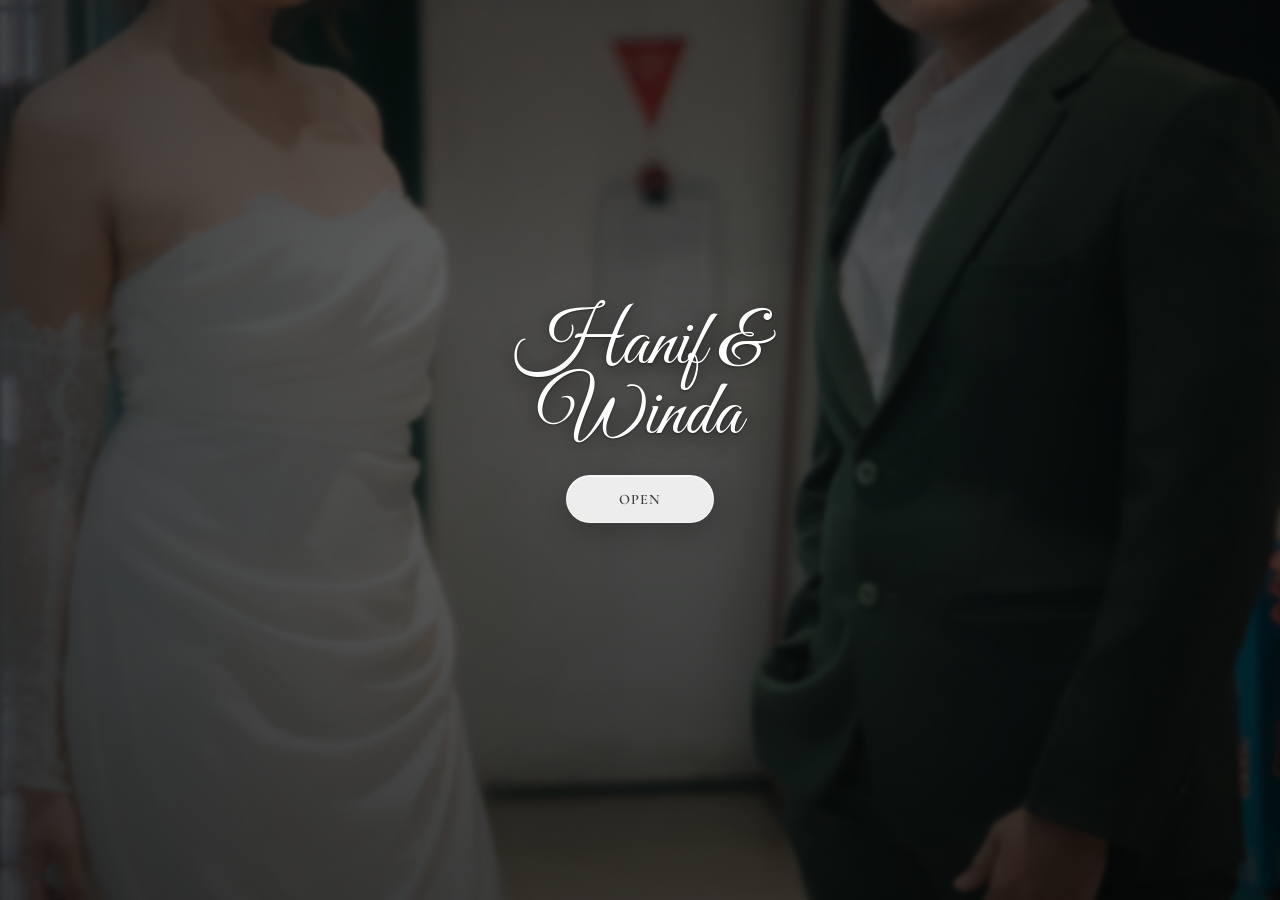
==== index.html @ cc3a2872 "added cover" ====
<!DOCTYPE html>
<html lang="en" data-lang="en" data-page="intro" style="--page-index:0;">
<head>
  <meta charset="UTF-8" />
  <meta name="viewport" content="width=device-width, initial-scale=1.0, viewport-fit=cover" />
  <title>Hanif & Winda Wedding</title>


  <!-- WhatsApp / Facebook / Link Preview -->
  <meta property="og:type" content="website">
  <meta property="og:title" content="Hanif & Winda Wedding">
  <meta property="og:description" content="You are invited.">
  <meta property="og:image" content="https://itmerowe.github.io/Invitation/assets/cover.png">
  <meta property="og:image:secure_url" content="https://itmerowe.github.io/Invitation/assets/cover.png">
  <meta property="og:image:type" content="image/png">
  <meta property="og:image:width" content="1200">
  <meta property="og:image:height" content="630">
  <meta property="og:url" content="https://itmerowe.github.io/Invitation/index.html">

  <!-- Twitter / X Preview -->
  <meta name="twitter:card" content="summary_large_image">
  <meta name="twitter:title" content="Hanif & Winda Wedding">
  <meta name="twitter:description" content="You are invited.">
  <meta name="twitter:image" content="https://itmerowe.github.io/Invitation/assets/cover.png">

  <link rel="preconnect" href="https://fonts.googleapis.com">
  <link rel="preconnect" href="https://fonts.gstatic.com" crossorigin>
  <link href="https://fonts.googleapis.com/css2?family=Cinzel:wght@400;600;700&family=Cormorant+Garamond:ital,wght@0,300;0,400;0,600;1,300;1,400&family=Great+Vibes&display=swap" rel="stylesheet">

  <style>
    :root {
      --sage-green: #8fa68e;
      --deep-green: #5a7a5a;
      --warm-brown: #8b6914;
      --cream: #faf6f0;
      --soft-gold: #d4af7a;
      --terracotta: #c4785a;
      --wood-dark: #6b4423;
      --text-primary: #3d3d3d;
      --text-secondary: #6b6b6b;
      --text-light: #8a8a8a;
      --leaf-light: #b8d4a8;
      --leaf-dark: #6b8f5e;
      --photo-fade-duration: 5.8s;
      --photo-mask-duration: 5.2s;
      --photo-reveal-easing: cubic-bezier(0.25, 0.1, 0.25, 1);
      --mask-max-size: 2000px;
    }

    * {
      box-sizing: border-box;
      margin: 0;
      padding: 0;
    }

    button,
    a,
    img,
    .spot,
    .couple-hero-photo,
    .single-hero-image img,
    [onclick] {
      -webkit-tap-highlight-color: transparent;
      tap-highlight-color: transparent;
      -webkit-touch-callout: none;
      user-select: none;
    }

    button:focus,
    a:focus,
    img:focus,
    .spot:focus,
    .couple-hero-photo:focus,
    .single-hero-image img:focus,
    [onclick]:focus {
      outline: none;
    }

    html,
    body {
      background: #ffffff !important;
      display: flex;
      justify-content: center;
      align-items: stretch;
      overflow: hidden;
      font-family: "Cormorant Garamond", Georgia, serif;
    }

    body::before {
      content: "";
      position: fixed;
      top: 0;
      left: 0;
      right: 0;
      height: 500svh;
      background: linear-gradient(
        180deg,
        #ffffff 0%,
        #ffffff 16%,
        #fafafa 100%
      );
      transform: translateY(calc(var(--page-index, 0) * -100svh));
      transition: transform 1.2s cubic-bezier(0.4, 0, 0.2, 1),
        background 1.2s cubic-bezier(0.4, 0, 0.2, 1);
      pointer-events: none;
      z-index: 0;
    }

    html[data-page="menu"] body::before {
      height: 100svh;
      background: #ffffff;
      transform: translateY(0);
    }

    html[data-page="venue"] body::before,
    html[data-page="gifts"] body::before,
    html[data-page="dress"] body::before,
    html[data-page="rsvp"] body::before {
      height: 100svh;
      background: linear-gradient(
        180deg,
        rgba(255, 255, 255, 0.96) 0%,
        rgba(220, 251, 252, 0.96) 58%,
        rgba(154, 245, 248, 0.96) 100%
      );
      transform: translateY(0);
    }

    .app {
      height: 100svh;
      width: min(100vw, calc(100svh * 9 / 16));
      position: relative;
      overflow: hidden;
      background: #ffffff;
      box-shadow: 0 0 60px rgba(107, 68, 35, 0.15);
      z-index: 1;
    }

    .page-wrapper {
      transition: transform 1.2s cubic-bezier(0.4, 0, 0.2, 1);
      transform-origin: center center;
      background: linear-gradient(
        180deg,
        #ffffff 0%,
        #ffffff 16%,
        #fafafa 100%
      );
      background-size: 100% 500svh;
      background-repeat: no-repeat;
    }

    .page-wrapper.zooming-map {
      transition: transform 1.25s cubic-bezier(0.16, 1, 0.3, 1);
    }

    .page-wrapper.no-transition {
      transition: none !important;
    }

    .page {
      position: relative;
      height: 100svh;
      display: flex;
      flex-direction: column;
      justify-content: center;
      align-items: center;
      text-align: center;
      padding: 1.5rem;
    }

    #page-intro,
    #page-couple,
    #page-bride,
    #page-groom,
    #page-date {
      background: transparent !important;
    }

    #page-menu {
      background: #ffffff !important;
    }

    #page-venue,
    #page-gifts,
    #page-dress,
    #page-rsvp {
      background: transparent !important;
    }

    #page-intro::before,
    #page-intro::after,
    #page-couple::after,
    #page-bride::after,
    #page-groom::after,
    #page-date::after {
      display: none !important;
      content: none !important;
      background: none !important;
    }

    .hidden {
      opacity: 0;
      pointer-events: none;
      transform: scale(1.06);
    }

    h1 {
      font-family: "Cinzel", serif;
      font-size: 2.4rem;
      margin-bottom: 0.6rem;
      color: var(--wood-dark);
      font-weight: 600;
      letter-spacing: 0.05em;
      text-shadow: 1px 1px 2px rgba(0,0,0,0.05);
    }

    h2 {
      font-family: "Cinzel", serif;
      font-size: 2rem;
      margin-bottom: 0.8rem;
      color: var(--wood-dark);
      font-weight: 600;
      letter-spacing: 0.04em;
    }

    p {
      font-size: 1.15rem;
      margin-bottom: 1.4rem;
      color: var(--text-secondary);
      line-height: 1.7;
      font-weight: 300;
    }

    .script-text {
      font-family: "Great Vibes", cursive;
      font-size: 1.8rem;
      color: var(--terracotta);
      margin-bottom: 0.5rem;
    }

    button {
      border: none;
      border-radius: 50px;
      padding: 1rem 2.2rem;
      background: linear-gradient(135deg, var(--deep-green) 0%, var(--sage-green) 100%);
      color: var(--cream);
      cursor: pointer;
      margin-top: 1rem;
      font-family: "Cormorant Garamond", serif;
      font-weight: 600;
      letter-spacing: 0.08em;
      text-transform: uppercase;
      font-size: 0.9rem;
      box-shadow: 0 4px 15px rgba(90, 122, 90, 0.3),
        0 2px 4px rgba(90, 122, 90, 0.2);
      transition: all 0.4s cubic-bezier(0.4, 0, 0.2, 1);
      position: relative;
      overflow: hidden;
    }

    button::before {
      content: "";
      position: absolute;
      top: 0;
      left: -100%;
      width: 100%;
      height: 100%;
      background: linear-gradient(90deg, transparent, rgba(255,255,255,0.2), transparent);
      transition: left 0.6s ease;
    }

    button:hover::before {
      left: 100%;
    }

    button:hover {
      transform: translateY(-2px);
      box-shadow: 0 8px 25px rgba(90, 122, 90, 0.35),
        0 4px 8px rgba(90, 122, 90, 0.25);
    }

    button:active {
      transform: scale(0.96) translateY(0);
      box-shadow: 0 2px 8px rgba(90, 122, 90, 0.3);
    }

    button.secondary {
      background: linear-gradient(135deg, rgba(255,255,255,0.9) 0%, rgba(250,246,240,0.9) 100%);
      color: var(--wood-dark);
      border: 1.5px solid rgba(139, 105, 20, 0.2);
      margin-top: 1.6rem;
      box-shadow: 0 2px 10px rgba(0,0,0,0.08);
    }

    button.secondary:hover {
      background: linear-gradient(135deg, rgba(255,255,255,1) 0%, rgba(255,255,255,1) 100%);
      border-color: rgba(139, 105, 20, 0.4);
      box-shadow: 0 4px 15px rgba(0,0,0,0.12);
    }

    .countdown {
      display: grid;
      grid-template-columns: repeat(2, 1fr);
      gap: 1.2rem;
      max-width: 300px;
      width: 100%;
    }

    .time-box {
      background: linear-gradient(145deg, rgba(255,255,255,0.95) 0%, rgba(250,246,240,0.95) 100%);
      border-radius: 20px;
      padding: 1.3rem 1rem;
      box-shadow: 0 4px 15px rgba(107, 68, 35, 0.08),
        0 1px 3px rgba(107, 68, 35, 0.05);
      border: 1px solid rgba(139, 105, 20, 0.08);
      position: relative;
      overflow: hidden;
      font-family: "Cormorant Garamond", serif;
      font-size: 0.85rem;
      color: var(--text-light);
      letter-spacing: 0.1em;
      text-transform: uppercase;
    }

    .time-box::before {
      content: "";
      position: absolute;
      top: 0;
      left: 0;
      right: 0;
      height: 3px;
      background: linear-gradient(90deg, var(--sage-green), var(--soft-gold), var(--sage-green));
      border-radius: 20px 20px 0 0;
    }

    .time-box span {
      font-family: "Cinzel", serif;
      font-size: 2rem;
      font-weight: 700;
      display: block;
      color: var(--wood-dark);
      margin-bottom: 0.3rem;
    }

    .venue-map {
      position: relative;
      width: 100%;
      height: 100%;
      background-image: url("assets/map-placeholder.png");
      background-size: cover;
      background-position: center;
      background-repeat: no-repeat;
      overflow: hidden;
    }

    .venue-map::before {
      content: "";
      position: absolute;
      top: -50px;
      left: -30px;
      width: 200px;
      height: 200px;
      border-radius: 50%;
      filter: blur(20px);
      pointer-events: none;
      z-index: 1;
    }

    .venue-map::after {
      content: "";
      position: absolute;
      top: -30px;
      right: -40px;
      width: 250px;
      height: 250px;
      border-radius: 50%;
      filter: blur(25px);
      pointer-events: none;
      z-index: 1;
    }

    @keyframes fallingLeaf {
      0% {
        transform: translateY(-90px) translateX(0) rotate(0deg);
        opacity: 0;
      }

      8% {
        opacity: 0.75;
      }

      20% {
        transform: translateY(18svh) translateX(var(--sway-a, 18px)) rotate(calc(var(--spin, 360deg) * 0.18));
        opacity: 0.9;
      }

      40% {
        transform: translateY(40svh) translateX(var(--sway-b, -24px)) rotate(calc(var(--spin, 360deg) * 0.42));
        opacity: 0.92;
      }

      60% {
        transform: translateY(62svh) translateX(var(--sway-c, 20px)) rotate(calc(var(--spin, 360deg) * 0.66));
        opacity: 0.86;
      }

      80% {
        transform: translateY(84svh) translateX(var(--sway-d, -16px)) rotate(calc(var(--spin, 360deg) * 0.86));
        opacity: 0.7;
      }

      100% {
        transform: translateY(112svh) translateX(var(--sway-e, 12px)) rotate(var(--spin, 360deg));
        opacity: 0;
      }
    }

    .venue-map .floating-leaf {
      position: absolute;
      top: -50px;
      width: 20px;
      height: 20px;
      background: radial-gradient(ellipse at 30% 30%, var(--leaf-light), var(--leaf-dark));
      border-radius: 0 50% 50% 50%;
      opacity: 0;
      animation-name: fallingLeaf;
      animation-timing-function: ease-in-out;
      animation-iteration-count: infinite;
      pointer-events: none;
      z-index: 2;
      filter: drop-shadow(0 2px 3px rgba(63, 95, 55, 0.18));
      transform-origin: 45% 45%;
    }

    .venue-map .floating-leaf::before {
      content: "";
      position: absolute;
      top: 45%;
      left: 12%;
      width: 75%;
      height: 1px;
      background: rgba(90, 122, 90, 0.38);
      transform: rotate(35deg);
      transform-origin: left center;
    }

    .spot {
      position: absolute;
      width: 100px;
      height: 100px;
      background-size: contain;
      background-position: center;
      background-repeat: no-repeat;
      cursor: pointer;
      animation: gentlePulse 3s ease-in-out infinite;
      filter: drop-shadow(0 4px 8px rgba(107, 68, 35, 0.25));
      transition: all 0.4s cubic-bezier(0.4, 0, 0.2, 1);
      z-index: 5;
    }

    .spot:hover {
      transform: scale(1.15);
      filter: drop-shadow(0 8px 16px rgba(107, 68, 35, 0.35));
    }

    .spot-couple {
      background-image: url("assets/btn-couple.png");
      filter: drop-shadow(0 4px 8px rgba(107, 68, 35, 0.25)) sepia(0.2) saturate(1.2);
    }

    .spot-venue {
      background-image: url("assets/btn-venue.png");
      filter: drop-shadow(0 4px 8px rgba(107, 68, 35, 0.25)) sepia(0.2) saturate(1.2);
    }

    .spot-dress {
      background-image: url("assets/btn-dress.png");
      filter: drop-shadow(0 4px 8px rgba(107, 68, 35, 0.25)) sepia(0.2) saturate(1.2);
    }

    .spot-rsvp {
      background-image: url("assets/btn-rsvp.png");
      filter: drop-shadow(0 4px 8px rgba(107, 68, 35, 0.25)) sepia(0.2) saturate(1.2);
    }

    .spot-couple {
      top: 1%;
      left: 38%;
      transform: translateX(-50%);
    }

    .spot-venue {
      top: 20%;
      left: 38%;
      transform: translateX(-50%);
    }

    .spot-dress {
      top: 50%;
      right: 10%;
      transform: translateX(50%);
    }

    .spot-rsvp {
      bottom: 15%;
      left: 8%;
      transform: translateX(-50%);
    }

    @keyframes gentlePulse {
      0% {
        transform: scale(1) translateX(var(--tx, 0));
      }

      50% {
        transform: scale(1.08) translateX(var(--tx, 0));
      }

      100% {
        transform: scale(1) translateX(var(--tx, 0));
      }
    }

    #page-venue,
    #page-gifts,
    #page-dress,
    #page-rsvp {
      isolation: isolate;
    }

    #page-venue > *,
    #page-gifts > *,
    #page-dress > *,
    #page-rsvp > * {
      position: relative;
      z-index: 1;
    }

    .venue-card {
      width: 100%;
      max-width: 360px;
      background: linear-gradient(145deg, rgba(255,255,255,0.96) 0%, rgba(250,246,240,0.96) 100%);
      backdrop-filter: none;
      -webkit-backdrop-filter: none;
      border-radius: 28px;
      padding: 1.8rem;
      box-shadow: 0 20px 50px rgba(107, 68, 35, 0.1),
        0 8px 20px rgba(107, 68, 35, 0.06);
      border: 1px solid rgba(139, 105, 20, 0.08);
      position: relative;
      overflow: hidden;
    }

    .venue-card::before {
      content: "";
      position: absolute;
      top: 0;
      left: 0;
      right: 0;
      height: 4px;
      background: linear-gradient(90deg, var(--sage-green), var(--soft-gold), var(--terracotta), var(--soft-gold), var(--sage-green));
      z-index: 0;
    }

    .venue-card::after {
      content: none;
    }

    .venue-card > * {
      position: relative;
      z-index: 1;
    }

    .venue-card h2 {
      margin-bottom: 0.8rem;
      color: var(--wood-dark);
    }

    .venue-card p {
      margin-bottom: 1rem;
      color: var(--text-secondary);
      font-size: 1.1rem;
    }

    .venue-map-embed {
      width: 100%;
      height: 240px;
      border-radius: 20px;
      overflow: hidden;
      margin-top: 1rem;
      box-shadow: 0 4px 15px rgba(0,0,0,0.08);
      border: 2px solid rgba(139, 105, 20, 0.1);
    }

    .venue-map-embed iframe {
      width: 100%;
      height: 100%;
      border: 0;
    }

    .map-cta {
      display: inline-flex;
      align-items: center;
      gap: 0.5rem;
      margin-top: 1.2rem;
      padding: 0.8rem 1.6rem;
      background: linear-gradient(135deg, var(--soft-gold) 0%, #c9a86c 100%);
      color: var(--wood-dark);
      text-decoration: none;
      border-radius: 50px;
      font-family: "Cormorant Garamond", serif;
      font-weight: 600;
      font-size: 0.95rem;
      letter-spacing: 0.05em;
      box-shadow: 0 4px 12px rgba(139, 105, 20, 0.2);
      transition: all 0.3s ease;
      backdrop-filter: none;
      -webkit-backdrop-filter: none;
    }

    .map-cta:hover {
      transform: translateY(-2px);
      box-shadow: 0 6px 18px rgba(139, 105, 20, 0.3);
    }

    form {
      width: 100%;
      max-width: 320px;
      text-align: left;
    }

    label {
      font-family: "Cormorant Garamond", serif;
      font-size: 1rem;
      margin-bottom: 0.4rem;
      display: block;
      color: var(--wood-dark);
      font-weight: 600;
      letter-spacing: 0.03em;
    }

    input,
    select,
    textarea {
      width: 100%;
      padding: 0.8rem 1rem;
      margin-bottom: 1rem;
      border-radius: 14px;
      border: 1.5px solid rgba(139, 105, 20, 0.15);
      font-size: 1rem;
      font-family: "Cormorant Garamond", serif;
      background: linear-gradient(145deg, rgba(255,255,255,0.9) 0%, rgba(250,246,240,0.9) 100%);
      color: var(--text-primary);
      transition: all 0.3s ease;
    }

    input:focus,
    select:focus,
    textarea:focus {
      outline: none;
      border-color: var(--sage-green);
      box-shadow: 0 0 0 3px rgba(139, 166, 142, 0.15);
      background: #ffffff;
    }

    textarea {
      resize: none;
      height: 90px;
      border-radius: 14px;
    }

    select {
      cursor: pointer;
      appearance: none;
      background-image: url("data:image/svg+xml,%3Csvg xmlns='http://www.w3.org/2000/svg' width='12' height='12' viewBox='0 0 12 12'%3E%3Cpath fill='%238b6914' d='M6 8L1 3h10z'/%3E%3C/svg%3E");
      background-repeat: no-repeat;
      background-position: right 1rem center;
      padding-right: 2.5rem;
    }

    .modal {
      position: fixed;
      inset: 0;
      background: rgba(61, 61, 61, 0.4);
      backdrop-filter: blur(8px);
      display: flex;
      align-items: center;
      justify-content: center;
      z-index: 50;
    }

    .modal.hidden {
      display: none;
    }

    .modal-card {
      background: linear-gradient(145deg, #ffffff 0%, #faf6f0 100%);
      border-radius: 28px;
      padding: 2.5rem 2rem;
      text-align: center;
      max-width: 320px;
      width: 90%;
      animation: elegantPop 0.5s cubic-bezier(0.34, 1.56, 0.64, 1);
      box-shadow: 0 25px 60px rgba(107, 68, 35, 0.15),
        0 10px 20px rgba(107, 68, 35, 0.08);
      border: 1px solid rgba(139, 105, 20, 0.1);
      position: relative;
      overflow: hidden;
    }

    .modal-card::before {
      content: "";
      position: absolute;
      top: 0;
      left: 0;
      right: 0;
      height: 4px;
      background: linear-gradient(90deg, var(--sage-green), var(--soft-gold), var(--terracotta));
    }

    .modal-heart {
      font-size: 3rem;
      margin-bottom: 0.8rem;
      animation: heartBeat 1.5s ease-in-out infinite;
    }

    .modal-card h3 {
      font-family: "Cinzel", serif;
      font-size: 1.6rem;
      margin-bottom: 0.6rem;
      color: var(--wood-dark);
    }

    .modal-card p {
      font-size: 1.1rem;
      color: var(--text-secondary);
      margin-bottom: 1.5rem;
      line-height: 1.6;
    }

    @keyframes elegantPop {
      0% {
        transform: scale(0.8) translateY(20px);
        opacity: 0;
      }

      100% {
        transform: scale(1) translateY(0);
        opacity: 1;
      }
    }

    @keyframes heartBeat {
      0%, 100% {
        transform: scale(1);
      }

      15% {
        transform: scale(1.15);
      }

      30% {
        transform: scale(1);
      }

      45% {
        transform: scale(1.1);
      }
    }

    #page-intro h1 {
      font-size: 2.8rem;
      margin-top: 0.5rem;
      background: linear-gradient(135deg, var(--wood-dark) 0%, var(--warm-brown) 100%);
      -webkit-background-clip: text;
      -webkit-text-fill-color: transparent;
      background-clip: text;
    }

    #page-intro .script-text {
      font-size: 2.2rem;
      margin-bottom: 0.3rem;
    }

    #page-intro p {
      font-size: 1.2rem;
      color: var(--text-light);
      letter-spacing: 0.05em;
    }

    .ornament {
      width: 60px;
      height: 60px;
      margin: 1rem auto;
      position: relative;
    }

    .ornament::before {
      content: "❦";
      font-size: 2.5rem;
      color: var(--soft-gold);
      opacity: 0.7;
    }

    #page-intro .ornament {
      margin: 0 auto 0.55rem;
    }

    #page-date h2 {
      font-size: 2.4rem;
      color: var(--wood-dark);
    }

    #page-date .script-text {
      font-size: 1.6rem;
    }

    #page-rsvp {
      gap: 1rem !important;
      padding: 1.15rem !important;
      justify-content: center !important;
      align-items: center !important;
      overflow-y: auto !important;
      overflow-x: hidden !important;
    }

    #page-rsvp .venue-card {
      width: 100% !important;
      max-width: 360px !important;
      margin: 0 auto !important;
      box-sizing: border-box !important;
      border-radius: 28px !important;
      padding: 1.28rem 1.35rem 1.45rem !important;
      max-height: calc(100svh - 6.3rem) !important;
      overflow-y: auto !important;
      overflow-x: hidden !important;
    }

    #page-rsvp .ornament {
      width: 42px;
      height: 42px;
      margin: 0 auto 0.28rem;
    }

    #page-rsvp .ornament::before {
      font-size: 2rem;
    }

    #page-rsvp h2 {
      font-size: 1.95rem;
      margin-bottom: 0.6rem;
    }

    #page-rsvp .venue-card > p {
      margin-bottom: 0.95rem;
      font-size: 1.04rem;
      line-height: 1.45;
      text-align: center;
    }

    #page-rsvp strong {
      color: var(--terracotta);
      font-weight: 600;
    }

    #page-rsvp form {
      width: 100% !important;
      max-width: none !important;
      text-align: left !important;
    }

    #page-rsvp label {
      font-size: 1rem;
      margin-bottom: 0.32rem;
      color: var(--wood-dark);
      line-height: 1.2;
    }

    #page-rsvp input,
    #page-rsvp select,
    #page-rsvp textarea {
      width: 100% !important;
      box-sizing: border-box !important;
      margin-bottom: 0.78rem;
      border-radius: 14px;
      border: 1.5px solid rgba(139, 105, 20, 0.15);
      background: linear-gradient(145deg, rgba(255,255,255,0.9) 0%, rgba(250,246,240,0.9) 100%);
      backdrop-filter: none;
      -webkit-backdrop-filter: none;
      color: var(--text-primary);
      box-shadow: none;
    }

    #page-rsvp select {
      height: 54px;
      padding-top: 0;
      padding-bottom: 0;
    }

    #page-rsvp textarea {
      height: 98px;
    }

    #page-rsvp button[type="submit"] {
      display: block !important;
      width: 100% !important;
      max-width: none !important;
      min-width: 0 !important;
      margin: 0 !important;
      padding: 0.92rem 1.4rem !important;
      border-radius: 999px !important;
      background: linear-gradient(135deg, var(--deep-green) 0%, var(--sage-green) 100%);
      box-shadow: 0 4px 15px rgba(90, 122, 90, 0.3),
        0 2px 4px rgba(90, 122, 90, 0.2);
    }

    #page-venue > button.secondary,
    #page-gifts > button.secondary,
    #page-dress > button.secondary,
    #page-rsvp > button.secondary {
      display: inline-flex !important;
      width: auto !important;
      min-width: 0 !important;
      margin: 0.35rem auto 0 !important;
      padding: 0.9rem 2rem !important;
      justify-content: center !important;
      align-items: center !important;
      background: linear-gradient(135deg, rgba(255,255,255,0.9) 0%, rgba(250,246,240,0.9) 100%);
      color: var(--wood-dark);
      border: 1.5px solid rgba(139, 105, 20, 0.2);
      box-shadow: 0 2px 10px rgba(0,0,0,0.08);
      backdrop-filter: none;
      -webkit-backdrop-filter: none;
    }

    html[data-lang="en"] #intro-dear-label,
    html[data-lang="id"] #intro-dear-label {
      font-size: 1rem !important;
      letter-spacing: 0.11em !important;
      line-height: 1.3;
      margin-bottom: 1.1rem;
      max-width: 300px;
    }

    html[data-lang="en"] #guest-name,
    html[data-lang="id"] #guest-name {
      font-size: clamp(1.55rem, 5.8vw, 1.9rem) !important;
      line-height: 1.08;
      margin-bottom: 0.95rem;
      max-width: 330px;
      overflow-wrap: anywhere;
    }

    html[data-lang="en"] #intro-couple-name,
    html[data-lang="id"] #intro-couple-name {
      font-size: clamp(2.25rem, 8.2vw, 2.95rem);
      line-height: 1.1;
      margin-bottom: 0.35rem;
    }

    html[data-lang="en"] #intro-subtitle,
    html[data-lang="id"] #intro-subtitle {
      font-size: 1.05rem !important;
      line-height: 1.35;
      margin-bottom: 0.75rem;
    }

    html[data-lang="en"] #couple-title,
    html[data-lang="id"] #couple-title {
      font-size: clamp(1.78rem, 6.6vw, 2.08rem);
      line-height: 1.12;
      margin-bottom: 0.65rem;
      max-width: 330px;
    }

    html[data-lang="en"] #couple-description,
    html[data-lang="id"] #couple-description {
      font-size: 1.03rem;
      line-height: 1.42;
      margin-bottom: 0.75rem;
      max-width: 292px;
    }

    html[data-lang="en"] #couple-script,
    html[data-lang="id"] #couple-script {
      font-family: "Cormorant Garamond", Georgia, serif !important;
      font-size: 1.03rem;
      font-style: normal;
      font-weight: 400;
      line-height: 1.42;
      letter-spacing: 0.02em;
      margin-bottom: 0.72rem;
      max-width: 292px;
      color: var(--text-secondary);
    }

    html[data-lang="en"] #dress-description,
    html[data-lang="id"] #dress-description {
      font-size: 1.02rem;
      line-height: 1.45;
    }

    html[data-lang="en"] #rsvp-title,
    html[data-lang="id"] #rsvp-title {
      font-size: 1.68rem !important;
      line-height: 1.15;
    }

    html[data-lang="en"] #rsvp-greeting,
    html[data-lang="id"] #rsvp-greeting {
      font-size: 0.98rem !important;
      line-height: 1.36 !important;
      margin-bottom: 0.75rem !important;
      overflow-wrap: anywhere;
    }

    html[data-lang="en"] #page-rsvp label,
    html[data-lang="id"] #page-rsvp label {
      font-size: 0.94rem !important;
      line-height: 1.15;
    }

    html[data-lang="en"] #page-rsvp input,
    html[data-lang="en"] #page-rsvp select,
    html[data-lang="en"] #page-rsvp textarea,
    html[data-lang="id"] #page-rsvp input,
    html[data-lang="id"] #page-rsvp select,
    html[data-lang="id"] #page-rsvp textarea {
      font-size: 0.96rem !important;
      margin-bottom: 0.62rem !important;
    }

    html[data-lang="en"] #page-rsvp select,
    html[data-lang="id"] #page-rsvp select {
      height: 48px !important;
    }

    html[data-lang="en"] #page-rsvp textarea,
    html[data-lang="id"] #page-rsvp textarea {
      height: 74px !important;
    }

    html[data-lang="en"] #rsvp-submit-button,
    html[data-lang="id"] #rsvp-submit-button {
      font-size: 0.82rem !important;
      padding: 0.8rem 1.15rem !important;
    }

    .dress-color-palette {
      display: flex;
      justify-content: center;
      align-items: center;
      gap: 0.75rem;
      margin-top: 1rem;
      flex-wrap: wrap;
    }

    .dress-swatch {
      width: 42px;
      height: 42px;
      border-radius: 8px;
      border: 1px solid rgba(107, 68, 35, 0.18);
      box-shadow: 0 4px 10px rgba(107, 68, 35, 0.10);
    }

    .dress-no-heels {
      margin-top: 1rem;
      margin-bottom: 0;
      color: var(--terracotta);
      font-family: "Cinzel", serif;
      font-size: 1.08rem;
      font-weight: 700;
      letter-spacing: 0.08em;
      text-transform: uppercase;
    }

    .couple-hero {
      display: flex;
      flex-direction: column;
      align-items: center;
      justify-content: flex-start;
      height: 100%;
      width: 100%;
      position: relative;
      padding-top: 1.15rem;
    }

    .couple-hero-images {
      position: relative;
      display: flex;
      justify-content: center;
      align-items: flex-end;
      width: 100%;
      flex: 1.18;
      min-height: 0;
      gap: clamp(0.8rem, 5vw, 1.35rem);
      padding: 0 0.6rem 0.1rem;
      z-index: 1;
    }

    .couple-hero-photo {
      position: relative;
      width: clamp(158px, 45vw, 202px);
      aspect-ratio: 4 / 5;
      object-fit: cover;
      cursor: pointer;
      transition: all 0.5s cubic-bezier(0.4, 0, 0.2, 1);
      border: none;
      border-radius: 16px;
      box-shadow: 0 12px 40px rgba(107, 68, 35, 0.18);
      -webkit-mask-image: radial-gradient(ellipse 75% 75% at 50% 50%, black 50%, transparent 85%);
      mask-image: radial-gradient(ellipse 75% 75% at 50% 50%, black 50%, transparent 85%);
    }

    .couple-hero-photo:hover {
      transform: translateY(var(--hy, 0)) rotate(var(--hr, 0deg)) scale(1.05);
      box-shadow: 0 18px 50px rgba(107, 68, 35, 0.28);
      z-index: 3;
    }

    .couple-hero-text {
      display: flex;
      flex-direction: column;
      align-items: center;
      text-align: center;
      flex: 0.82;
      justify-content: flex-start;
      position: relative;
      border-radius: 30px 30px 0 0;
      background: linear-gradient(180deg, rgba(255, 255, 255, 0.70) 0%, rgba(250, 246, 240, 0.34) 74%, rgba(250, 246, 240, 0) 100%);
      backdrop-filter: blur(2px);
      -webkit-backdrop-filter: blur(2px);
    }

    .couple-hero-text h1 {
      font-size: clamp(1.9rem, 7vw, 2.6rem);
      margin-bottom: 0.35rem;
    }

    .couple-hero-text p {
      max-width: 300px;
      margin-bottom: 0.9rem;
    }

    .couple-hero-text .script-text {
      font-size: 1.4rem;
      margin-bottom: 0.75rem;
    }

    .couple-hero-text button {
      margin-top: 0.3rem;
    }

    .single-hero {
      display: flex;
      flex-direction: column;
      align-items: center;
      justify-content: flex-start;
      height: 100%;
      width: 100%;
      position: relative;
      padding-top: 0.35rem;
    }

    .single-hero-image {
      width: 100%;
      display: flex;
      align-items: center;
      justify-content: center;
      flex: 1.08;
      min-height: 0;
      position: relative;
    }

    .single-hero-image img {
      width: min(70vw, 320px);
      aspect-ratio: 4 / 5;
      object-fit: cover;
      border: none;
      border-radius: 18px;
      box-shadow: 0 14px 45px rgba(107, 68, 35, 0.18);
      -webkit-mask-image: radial-gradient(ellipse 75% 75% at 50% 50%, black 50%, transparent 85%);
      mask-image: radial-gradient(ellipse 75% 75% at 50% 50%, black 50%, transparent 85%);
      transition: all 0.5s cubic-bezier(0.4, 0, 0.2, 1);
    }

    .single-hero-image img:hover {
      transform: scale(1.03);
      box-shadow: 0 20px 55px rgba(107, 68, 35, 0.26);
    }

    .single-hero-text {
      display: flex;
      flex-direction: column;
      align-items: center;
      text-align: center;
      width: min(100%, 340px);
      padding: 0.9rem 1.35rem 1rem;
      position: relative;
      z-index: 2;
      border-radius: 28px 28px 0 0;
      background: linear-gradient(180deg, rgba(255, 255, 255, 0.58) 0%, rgba(250, 246, 240, 0.28) 72%, rgba(250, 246, 240, 0) 100%);
      backdrop-filter: blur(2px);
      -webkit-backdrop-filter: blur(2px);
    }

    .single-hero-text.overlap-text {
      margin-top: -7.4rem;
      transform: translateY(-0.75rem);
    }

    .single-hero-text h1 {
      font-size: clamp(2rem, 7.5vw, 2.8rem);
      line-height: 1.02;
    }

    .single-hero-text .script-text {
      font-size: 1.5rem;
      line-height: 1.1;
    }

    .parent-line {
      width: 100%;
      margin: 0 0 0.55rem !important;
      color: var(--wood-dark);
      letter-spacing: 0.03em;
      overflow: visible;
      text-overflow: clip;
    }

    .parent-line span {
      display: inline-block;
      max-width: 100%;
      overflow: hidden;
      text-overflow: ellipsis;
    }

    .single-hero-text p {
      max-width: 300px;
      margin-bottom: 0.38rem;
      font-size: 1.06rem;
    }

    .single-hero-text button {
      margin-top: 0.35rem;
    }

    #page-bride .single-hero,
    #page-groom .single-hero {
      padding-top: 0.35rem;
    }

    #page-bride .single-hero-image,
    #page-groom .single-hero-image {
      flex: 1.08;
    }

    #page-bride .single-hero-text,
    #page-groom .single-hero-text {
      padding: 0.9rem 1.35rem 1rem;
    }

    #page-bride .single-hero-text.overlap-text,
    #page-groom .single-hero-text.overlap-text {
      margin-top: -7.4rem;
    }

    html[data-lang="en"] #page-couple .couple-hero-text h1,
    html[data-lang="id"] #page-couple .couple-hero-text h1 {
      font-size: clamp(1.78rem, 6.6vw, 2.3rem);
      line-height: 1.12;
      margin-bottom: 0.5rem;
      max-width: 330px;
    }

    html[data-lang="en"] #page-couple .couple-hero-text p,
    html[data-lang="id"] #page-couple .couple-hero-text p {
      font-size: 1.03rem;
      line-height: 1.42;
      margin-bottom: 0.65rem;
      max-width: 292px;
    }

    html[data-lang="en"] #page-couple .couple-hero-text .script-text,
    html[data-lang="id"] #page-couple .couple-hero-text .script-text {
      font-family: "Cormorant Garamond", Georgia, serif !important;
      font-size: 1.03rem;
      font-style: normal;
      font-weight: 400;
      line-height: 1.42;
      letter-spacing: 0.02em;
      margin-bottom: 0.85rem;
      max-width: 292px;
      color: var(--text-secondary);
    }

    html[data-lang="en"] #bride-desc-1,
    html[data-lang="en"] #bride-desc-2,
    html[data-lang="en"] #groom-desc-1,
    html[data-lang="en"] #groom-desc-2,
    html[data-lang="id"] #bride-desc-1,
    html[data-lang="id"] #bride-desc-2,
    html[data-lang="id"] #groom-desc-1,
    html[data-lang="id"] #groom-desc-2 {
      font-size: 0.98rem;
      line-height: 1.34;
      margin-bottom: 0.42rem;
      max-width: 300px;
    }

    html[data-lang="en"] .parent-line,
    html[data-lang="id"] .parent-line {
      font-size: clamp(0.68rem, 2.45vw, 0.84rem) !important;
      line-height: 1.12 !important;
      margin-bottom: 0.5rem !important;
    }

    @media (max-height: 720px) {
      .couple-hero {
        padding-top: 0.85rem;
      }

      .couple-hero-photo {
        width: clamp(145px, 40vw, 178px);
      }

      .couple-hero-images {
        flex: 1.08;
        gap: clamp(0.75rem, 4.5vw, 1.15rem);
      }

      .couple-hero-text {
        margin-top: -4.0rem;
      }

      .single-hero-image img {
        width: min(64vw, 285px);
      }

      .single-hero-text.overlap-text {
        margin-top: -6.4rem;
        transform: translateY(-0.65rem);
      }

      .couple-hero-text h1 {
        font-size: clamp(1.7rem, 6.5vw, 2.2rem);
      }

      .single-hero-text h1 {
        font-size: clamp(1.8rem, 7vw, 2.4rem);
      }
    }

    @media (max-height: 640px) {
      .couple-hero {
        padding-top: 0.55rem;
      }

      .couple-hero-photo {
        width: clamp(128px, 36vw, 158px);
      }

      .couple-hero-images {
        flex: 1.0;
        gap: clamp(0.65rem, 4vw, 1rem);
      }

      .couple-hero-text {
        margin-top: -3.7rem;
      }

      .single-hero-image img {
        width: min(64vw, 285px);
      }

      .single-hero-text.overlap-text {
        margin-top: -5.5rem;
        transform: translateY(-0.55rem);
      }
    }

    @keyframes fadeInUp {
      from {
        opacity: 0;
        transform: translateY(30px);
      }

      to {
        opacity: 1;
        transform: translateY(0);
      }
    }

    .page > * {
      animation: fadeInUp 0.8s cubic-bezier(0.4, 0, 0.2, 1) forwards;
      opacity: 0;
    }

    .page > *:nth-child(1) {
      animation-delay: 0.1s;
    }

    .page > *:nth-child(2) {
      animation-delay: 0.2s;
    }

    .page > *:nth-child(3) {
      animation-delay: 0.3s;
    }

    .page > *:nth-child(4) {
      animation-delay: 0.4s;
    }

    .page > *:nth-child(5) {
      animation-delay: 0.5s;
    }

    .page > *:nth-child(6) {
      animation-delay: 0.6s;
    }

    ::-webkit-scrollbar {
      display: none;
    }

    @media (max-height: 720px) {
      #page-rsvp {
        justify-content: flex-start !important;
        padding-top: 0.85rem !important;
      }

      #page-rsvp .venue-card {
        width: 100% !important;
        max-width: 360px !important;
        margin: 0 auto !important;
        padding: 1.05rem 1.12rem 1.22rem !important;
        max-height: calc(100svh - 5.7rem) !important;
      }

      #page-rsvp .ornament {
        width: 34px;
        height: 34px;
        margin-bottom: 0.15rem;
      }

      #page-rsvp .ornament::before {
        font-size: 1.7rem;
      }

      #page-rsvp h2 {
        font-size: 1.68rem;
        margin-bottom: 0.45rem;
      }

      #page-rsvp .venue-card > p {
        margin-bottom: 0.72rem;
        font-size: 0.98rem;
      }

      #page-rsvp label {
        font-size: 0.96rem;
      }

      #page-rsvp select {
        height: 49px;
      }

      #page-rsvp textarea {
        height: 78px;
      }

      #page-rsvp input,
    #page-rsvp select,
    #page-rsvp textarea {
        margin-bottom: 0.62rem;
      }

      #page-rsvp button[type="submit"] {
        padding: 0.82rem 1.2rem !important;
      }
    }

    @media (max-height: 700px) {
      h1 {
        font-size: 2rem;
      }

      h2 {
        font-size: 1.7rem;
      }

      .time-box span {
        font-size: 1.7rem;
      }
    }

    @media (max-width: 420px) {
      #page-rsvp {
        padding-left: 1rem !important;
        padding-right: 1rem !important;
      }

      #page-rsvp .venue-card {
        width: 100% !important;
        max-width: 360px !important;
      }
    }

    .ambient-clouds {
      position: fixed;
      inset: 0;
      pointer-events: none;
      z-index: 2;
      overflow: hidden;
    }

    .ambient-cloud {
      position: absolute;
      background: radial-gradient(ellipse at center, 
        rgba(255,255,255,0.7) 0%, 
        rgba(255,255,255,0.3) 40%,
        transparent 70%);
      border-radius: 50%;
      filter: blur(30px);
      opacity: 0.35;
      animation: ambientFloat 20s ease-in-out infinite;
    }

    .ambient-cloud:nth-child(1) {
      width: 200px;
      height: 120px;
      top: 5%;
      left: -5%;
      animation-delay: 0s;
      animation-duration: 25s;
    }

    .ambient-cloud:nth-child(2) {
      width: 180px;
      height: 100px;
      top: 15%;
      right: -8%;
      animation-delay: -5s;
      animation-duration: 22s;
    }

    .ambient-cloud:nth-child(3) {
      width: 250px;
      height: 140px;
      bottom: 10%;
      left: 10%;
      animation-delay: -10s;
      animation-duration: 28s;
    }

    .ambient-cloud:nth-child(4) {
      width: 160px;
      height: 90px;
      top: 40%;
      left: 60%;
      animation-delay: -15s;
      animation-duration: 20s;
    }

    .ambient-cloud:nth-child(5) {
      width: 220px;
      height: 130px;
      bottom: 25%;
      right: 5%;
      animation-delay: -8s;
      animation-duration: 24s;
    }

    .ambient-cloud:nth-child(6) {
      width: 140px;
      height: 80px;
      top: 60%;
      left: 20%;
      animation-delay: -12s;
      animation-duration: 26s;
    }

    @keyframes ambientFloat {
      0%, 100% {
        transform: translateX(0) translateY(0) scale(1);
      }

      25% {
        transform: translateX(15px) translateY(-10px) scale(1.05);
      }

      50% {
        transform: translateX(-10px) translateY(5px) scale(0.95);
      }

      75% {
        transform: translateX(10px) translateY(-5px) scale(1.02);
      }
    }

    .cloud-transition-overlay {
      position: fixed;
      inset: 0;
      pointer-events: none;
      z-index: 100;
      overflow: hidden;
      opacity: 0;
      transition: opacity 0.8s ease;
    }

    .cloud-transition-overlay.active,
    .cloud-transition-overlay.exiting {
      opacity: 1;
    }

    .cloud-transition-overlay.fade-out {
      opacity: 0;
    }

    .rush-cloud {
      position: absolute;
      background: radial-gradient(ellipse at center, 
        rgba(255,255,255,0.98) 0%, 
        rgba(255,255,255,0.9) 30%,
        rgba(240,250,252,0.7) 60%,
        transparent 80%);
      border-radius: 50%;
      filter: blur(20px);
      transition: transform 1.4s cubic-bezier(0.65, 0, 0.35, 1);
    }

    .rush-cloud-top {
      width: 150%;
      height: 60%;
      top: -60%;
      left: -25%;
      transform: translateY(0);
    }

    .cloud-transition-overlay.active .rush-cloud-top {
      transform: translateY(85%);
    }

    .rush-cloud-bottom {
      width: 150%;
      height: 60%;
      bottom: -60%;
      left: -25%;
      transform: translateY(0);
    }

    .cloud-transition-overlay.active .rush-cloud-bottom {
      transform: translateY(-85%);
    }

    .rush-cloud-left {
      width: 60%;
      height: 150%;
      left: -60%;
      top: -25%;
      transform: translateX(0);
    }

    .cloud-transition-overlay.active .rush-cloud-left {
      transform: translateX(75%);
    }

    .rush-cloud-right {
      width: 60%;
      height: 150%;
      right: -60%;
      top: -25%;
      transform: translateX(0);
    }

    .cloud-transition-overlay.active .rush-cloud-right {
      transform: translateX(-75%);
    }

    .rush-cloud-center {
      width: 100px;
      height: 100px;
      top: 50%;
      left: 50%;
      margin: -50px 0 0 -50px;
      background: radial-gradient(circle, 
        rgba(255,255,255,1) 0%, 
        rgba(255,255,255,0.8) 40%,
        transparent 70%);
      transform: scale(0);
      transition: transform 1.2s cubic-bezier(0.4, 0, 0.2, 1) 0.2s;
    }

    .cloud-transition-overlay.active .rush-cloud-center {
      transform: scale(25);
    }

    .cloud-transition-overlay.exiting .rush-cloud-top {
      transform: translateY(-20%);
      transition: transform 1.2s cubic-bezier(0.4, 0, 0.2, 1) 0.1s;
    }

    .cloud-transition-overlay.exiting .rush-cloud-bottom {
      transform: translateY(20%);
      transition: transform 1.2s cubic-bezier(0.4, 0, 0.2, 1) 0.1s;
    }

    .cloud-transition-overlay.exiting .rush-cloud-left {
      transform: translateX(-20%);
      transition: transform 1.2s cubic-bezier(0.4, 0, 0.2, 1) 0.15s;
    }

    .cloud-transition-overlay.exiting .rush-cloud-right {
      transform: translateX(20%);
      transition: transform 1.2s cubic-bezier(0.4, 0, 0.2, 1) 0.15s;
    }

    .cloud-transition-overlay.exiting .rush-cloud-center {
      transform: scale(0);
      opacity: 0;
      transition: transform 1s ease, opacity 0.8s ease;
    }

    .page-wrapper.cloud-fading {
      opacity: 0;
      transition: opacity 0.5s ease 0.3s;
    }

    .venue-map {
      opacity: 0;
      transition: opacity 1s ease 0.4s;
    }

    .app.map-revealed .venue-map {
      opacity: 1;
    }

    .app.map-revealed .spot {
      opacity: 0;
      animation: spotPopIn 0.5s cubic-bezier(0.34, 1.56, 0.64, 1) forwards;
    }

    .app.map-revealed .spot:nth-child(9) {
      animation-delay: 0.6s;
    }

    .app.map-revealed .spot:nth-child(10) {
      animation-delay: 0.72s;
    }

    .app.map-revealed .spot:nth-child(11) {
      animation-delay: 0.84s;
    }

    .app.map-revealed .spot:nth-child(12) {
      animation-delay: 0.96s;
    }

    .app.map-revealed .spot:nth-child(13) {
      animation-delay: 1.08s;
    }

    @keyframes spotPopIn {
      0% {
        opacity: 0;
        transform: scale(0.5) translateX(var(--tx, 0));
      }

      100% {
        opacity: 1;
        transform: scale(1) translateX(var(--tx, 0));
      }
    }

    .app.map-revealed .floating-leaf {
      opacity: 0;
      animation: leafAppear 0.6s ease forwards;
    }

    .app.map-revealed .floating-leaf:nth-child(1) {
      animation-delay: 0.8s;
    }

    .app.map-revealed .floating-leaf:nth-child(2) {
      animation-delay: 0.9s;
    }

    .app.map-revealed .floating-leaf:nth-child(3) {
      animation-delay: 1.0s;
    }

    .app.map-revealed .floating-leaf:nth-child(4) {
      animation-delay: 0.85s;
    }

    .app.map-revealed .floating-leaf:nth-child(5) {
      animation-delay: 0.95s;
    }

    .app.map-revealed .floating-leaf:nth-child(6) {
      animation-delay: 1.05s;
    }

    .app.map-revealed .floating-leaf:nth-child(7) {
      animation-delay: 0.88s;
    }

    .app.map-revealed .floating-leaf:nth-child(8) {
      animation-delay: 1.02s;
    }

    @keyframes leafAppear {
      0% {
        opacity: 0;
      }

      100% {
        opacity: 0.75;
      }
    }

    .app.overlay-open .page-wrapper,
    .app.overlay-open .ambient-clouds {
      filter: blur(10px);
      transition: filter 0.55s ease,
        transform 1.2s cubic-bezier(0.4, 0, 0.2, 1);
    }

    .app:not(.overlay-open) .page-wrapper,
    .app:not(.overlay-open) .ambient-clouds {
      filter: blur(0);
      transition: filter 0.55s ease,
        transform 1.2s cubic-bezier(0.4, 0, 0.2, 1);
    }

    .overlay {
      position: absolute;
      inset: 0;
      opacity: 1;
      transform: none !important;
      pointer-events: auto;
      background: rgba(255, 255, 255, 0.10) !important;
      backdrop-filter: none !important;
      -webkit-backdrop-filter: none !important;
      transition: opacity 0.55s ease !important;
    }

    .overlay.hidden {
      opacity: 0 !important;
      pointer-events: none !important;
      transform: none !important;
    }

    #page-venue::before,
    #page-gifts::before,
    #page-dress::before,
    #page-rsvp::before,
    #page-venue::after,
    #page-gifts::after,
    #page-dress::after,
    #page-rsvp::after {
      content: none !important;
      display: none !important;
      background: none !important;
    }

    .couple-hero-text,
    .single-hero-text,
    #page-bride .single-hero-text,
    #page-groom .single-hero-text {
      background: transparent !important;
      backdrop-filter: none !important;
      -webkit-backdrop-filter: none !important;
      border-radius: 0 !important;
      box-shadow: none !important;
    }

    .couple-hero-text {
      z-index: 5 !important;
      margin-top: -4.45rem !important;
      padding: 0.15rem 0.8rem 0.75rem !important;
      width: 100% !important;
      max-width: 390px !important;
    }

    .couple-hero-text h1,
    #couple-title,
    html[data-lang="en"] #page-couple .couple-hero-text h1,
    html[data-lang="id"] #page-couple .couple-hero-text h1 {
      white-space: nowrap !important;
      overflow: visible !important;
      text-overflow: clip !important;
      max-width: none !important;
      width: auto !important;
      font-size: clamp(1.82rem, 7.4vw, 2.45rem) !important;
      line-height: 1.05 !important;
      letter-spacing: 0.07em !important;
      margin-bottom: 0.42rem !important;
    }

    .couple-hero-photo,
    .single-hero-image img,
    #bride-photo,
    #groom-photo {
      -webkit-mask-image: none !important;
      mask-image: none !important;
      -webkit-mask: none !important;
      mask: none !important;
    }

    .single-hero-text,
    #page-bride .single-hero-text,
    #page-groom .single-hero-text {
      padding: 0.35rem 1.25rem 1rem !important;
      width: min(100%, 350px) !important;
    }

    .single-hero-text.overlap-text,
    #page-bride .single-hero-text.overlap-text,
    #page-groom .single-hero-text.overlap-text {
      margin-top: -6.75rem !important;
      transform: translateY(-0.45rem) !important;
    }

    .single-hero-text .script-text {
      margin-bottom: 0.05rem !important;
    }

    .single-hero-text h1 {
      margin-top: 0 !important;
      margin-bottom: 0.12rem !important;
    }

    .parent-line {
      white-space: normal !important;
      max-width: 100% !important;
      font-size: clamp(0.68rem, 2.35vw, 0.82rem) !important;
      line-height: 1.18 !important;
    }

    .parent-line span {
      white-space: nowrap !important;
    }

    @media (max-height: 720px) {
      .couple-hero-text {
        margin-top: -4.15rem !important;
      }

      .single-hero-text.overlap-text,
    #page-bride .single-hero-text.overlap-text,
    #page-groom .single-hero-text.overlap-text {
        margin-top: -6.05rem !important;
        transform: translateY(-0.35rem) !important;
      }
    }

    @media (max-height: 640px) {
      .couple-hero-text {
        margin-top: -3.65rem !important;
      }

      .couple-hero-text h1,
    #couple-title,
    html[data-lang="en"] #page-couple .couple-hero-text h1,
    html[data-lang="id"] #page-couple .couple-hero-text h1 {
        font-size: clamp(1.56rem, 6.5vw, 2.05rem) !important;
      }

      .single-hero-text.overlap-text,
    #page-bride .single-hero-text.overlap-text,
    #page-groom .single-hero-text.overlap-text {
        margin-top: -5.25rem !important;
        transform: translateY(-0.25rem) !important;
      }
    }

    #page-couple .couple-hero-photo:hover {
      transform: scale(1.015) !important;
      rotate: 0deg !important;
    }

    #page-couple .couple-hero-text p,
    #page-couple .couple-hero-text .script-text,
    #page-couple .couple-hero-text button {
      position: relative !important;
      z-index: 7 !important;
    }

    @media (max-height: 720px) {
      #page-couple .couple-hero-images {
        flex-basis: 46svh !important;
        height: 46svh !important;
      }

      #page-couple .couple-hero-photo {
        width: clamp(154px, 42vw, 202px) !important;
      }

      #page-couple .couple-hero-text {
        margin-top: -2.65rem !important;
      }
    }

    @media (max-height: 640px) {
      #page-couple .couple-hero-images {
        flex-basis: 44svh !important;
        height: 44svh !important;
      }

      #page-couple .couple-hero-photo {
        width: clamp(142px, 38vw, 184px) !important;
      }

      #page-couple .couple-hero-text {
        margin-top: -2.35rem !important;
      }
    }

    #page-couple {
      padding-left: 0 !important;
      padding-right: 0 !important;
    }

    @media (max-width: 420px) {
      #page-couple .couple-hero-images {
        padding-left: 1.15rem !important;
        padding-right: 1.15rem !important;
        gap: 0.42rem !important;
      }

      #page-couple .couple-hero-photo {
        width: clamp(130px, 37vw, 168px) !important;
        max-width: calc((100vw - 2.9rem) / 2) !important;
      }
    }

    @media (max-height: 720px) {
      #page-couple .couple-hero-images {
        flex-basis: 43svh !important;
        height: 43svh !important;
      }

      #page-couple .couple-hero-photo {
        width: clamp(124px, 35vw, 158px) !important;
      }

      #page-couple .couple-hero-text {
        margin-top: -2.05rem !important;
      }

      #page-couple .couple-hero-text h1,
    #couple-title,
    html[data-lang="en"] #page-couple .couple-hero-text h1,
    html[data-lang="id"] #page-couple .couple-hero-text h1 {
        font-size: clamp(1.48rem, 5.9vw, 1.95rem) !important;
        margin-bottom: 0.82rem !important;
      }
    }

    @media (max-height: 640px) {
      #page-couple .couple-hero-images {
        flex-basis: 40svh !important;
        height: 40svh !important;
      }

      #page-couple .couple-hero-photo {
        width: clamp(112px, 32vw, 144px) !important;
      }

      #page-couple .couple-hero-text {
        margin-top: -1.75rem !important;
      }
    }

    .couple-hero-photo,
    .couple-hero-photo:hover,
    .single-hero-image img,
    .single-hero-image img:hover,
    #bride-photo,
    #bride-photo:hover,
    #groom-photo,
    #groom-photo:hover {
      box-shadow: none !important;
      filter: none !important;
    }

    #page-couple .couple-hero {
      overflow: visible !important;
    }

    #page-couple .couple-hero-images {
      min-height: 0 !important;
    }

    #page-couple .couple-hero-photo {
      width: clamp(136px, 38vw, 178px) !important;
      max-width: calc((100vw - 3.4rem) / 2) !important;
      aspect-ratio: 4 / 5 !important;
      object-fit: cover !important;
      object-position: center top !important;
      flex: 0 1 auto !important;
      transform: none !important;
      rotate: 0deg !important;
      border-radius: 0 !important;
    }

    #page-couple .couple-hero-photo:hover {
      transform: none !important;
      rotate: 0deg !important;
      --hy: 0 !important;
      --hr: 0deg !important;
      box-shadow: none !important;
      filter: none !important;
    }

    #page-couple .couple-hero-text {
      width: 100% !important;
      max-width: 360px !important;
      padding: 0 1.2rem 0 !important;
      position: relative !important;
      z-index: 6 !important;
    }

    #page-couple .couple-hero-text h1,
    #couple-title,
    html[data-lang="en"] #page-couple .couple-hero-text h1,
    html[data-lang="id"] #page-couple .couple-hero-text h1 {
      white-space: nowrap !important;
      font-size: clamp(1.62rem, 6.4vw, 2.18rem) !important;
      line-height: 1.04 !important;
      margin-bottom: 0.85rem !important;
      position: relative !important;
      z-index: 7 !important;
    }

    #page-couple .couple-hero-text p,
    #page-couple .couple-hero-text .script-text {
      max-width: 305px !important;
      margin-left: auto !important;
      margin-right: auto !important;
      margin-bottom: 0.58rem !important;
      line-height: 1.38 !important;
      position: relative !important;
      z-index: 7 !important;
    }

    #page-couple .couple-hero-text button {
      margin-top: 0.55rem !important;
      position: relative !important;
      z-index: 7 !important;
    }

    @media (max-width: 420px) {
      #page-couple .couple-hero-images {
        padding-left: 1.15rem !important;
        padding-right: 1.15rem !important;
        gap: 0.42rem !important;
      }

      #page-couple .couple-hero-photo {
        width: clamp(130px, 37vw, 168px) !important;
        max-width: calc((100vw - 2.9rem) / 2) !important;
      }
    }

    @media (max-height: 720px) {
      #page-couple .couple-hero {
        padding-top: 3.5svh !important;
      }

      #page-couple .couple-hero-images {
        flex-basis: 43svh !important;
        height: 43svh !important;
      }

      #page-couple .couple-hero-photo {
        width: clamp(124px, 35vw, 158px) !important;
      }

      #page-couple .couple-hero-text {
        margin-top: -0.7rem !important;
      }

      #page-couple .couple-hero-text h1,
    #couple-title,
    html[data-lang="en"] #page-couple .couple-hero-text h1,
    html[data-lang="id"] #page-couple .couple-hero-text h1 {
        font-size: clamp(1.48rem, 5.9vw, 1.95rem) !important;
        margin-bottom: 0.72rem !important;
      }
    }

    @media (max-height: 640px) {
      #page-couple .couple-hero {
        padding-top: 2.6svh !important;
      }

      #page-couple .couple-hero-images {
        flex-basis: 40svh !important;
        height: 40svh !important;
      }

      #page-couple .couple-hero-photo {
        width: clamp(112px, 32vw, 144px) !important;
      }

      #page-couple .couple-hero-text {
        margin-top: -0.62rem !important;
      }
    }

    #page-bride .single-hero-text.overlap-text,
    #page-groom .single-hero-text.overlap-text {
      transform: translateY(calc(-0.45rem - 10px)) !important;
    }

    #page-bride .single-hero,
    #page-groom .single-hero {
      transform: translateY(-50px) !important;
    }

    @media (max-height: 720px) {
      #bride-name,
    #groom-name {
        font-size: clamp(1.38rem, 5.7vw, 1.85rem) !important;
      }
    }

    @media (max-height: 640px) {
      #bride-name,
    #groom-name {
        font-size: clamp(1.22rem, 5.1vw, 1.65rem) !important;
      }
    }

    #page-date {
      justify-content: center !important;
      gap: 0.7rem !important;
      padding: 1.25rem !important;
    }

    #page-date .ornament {
      width: 46px !important;
      height: 46px !important;
      margin: 0 auto 0.15rem !important;
    }

    #page-date .ornament::before {
      font-size: 2rem !important;
    }

    #page-date h2 {
      margin-bottom: 0.15rem !important;
    }

    #page-date .script-text {
      margin-bottom: 0.75rem !important;
    }

    #page-date .countdown {
      display: grid !important;
      grid-template-columns: repeat(4, minmax(0, 1fr)) !important;
      gap: 0.45rem !important;
      width: 100% !important;
      max-width: 360px !important;
      margin: 0 auto !important;
    }

    #page-date .time-box {
      border-radius: 16px !important;
      padding: 0.82rem 0.28rem 0.68rem !important;
      font-size: 0.63rem !important;
      letter-spacing: 0.06em !important;
      line-height: 1.1 !important;
    }

    #page-date .time-box span {
      font-size: clamp(1.15rem, 5.5vw, 1.62rem) !important;
      margin-bottom: 0.22rem !important;
      line-height: 1 !important;
    }

    .date-schedule {
      width: 100%;
      max-width: 360px;
      margin: 0.95rem auto 0;
      padding: 1rem 1.05rem;
      border-radius: 22px;
      background: linear-gradient(145deg, rgba(255,255,255,0.94) 0%, rgba(250,246,240,0.94) 100%);
      border: 1px solid rgba(139, 105, 20, 0.08);
      box-shadow: 0 4px 15px rgba(107, 68, 35, 0.08),
        0 1px 3px rgba(107, 68, 35, 0.05);
    }

    .date-schedule-title {
      font-family: "Cinzel", serif;
      color: var(--wood-dark);
      font-size: 0.86rem;
      font-weight: 700;
      letter-spacing: 0.12em;
      text-transform: uppercase;
      margin-bottom: 0.72rem;
    }

    .date-schedule-row {
      display: grid;
      grid-template-columns: 70px 1fr;
      align-items: center;
      gap: 0.75rem;
      padding: 0.62rem 0;
      border-top: 1px solid rgba(139, 105, 20, 0.10);
      text-align: left;
    }

    .date-schedule-row:first-of-type {
      border-top: 0;
      padding-top: 0;
    }

    .date-schedule-time {
      font-family: "Cinzel", serif;
      font-size: 1rem;
      font-weight: 700;
      color: var(--terracotta);
      letter-spacing: 0.04em;
    }

    .date-schedule-event {
      font-size: 1.08rem;
      line-height: 1.2;
      color: var(--text-secondary);
      margin: 0;
    }

    #page-date #date-button {
      margin-top: 0.55rem !important;
    }

    @media (max-width: 360px) {
      #page-date .countdown {
        gap: 0.32rem !important;
      }

      #page-date .time-box {
        padding-left: 0.18rem !important;
        padding-right: 0.18rem !important;
        font-size: 0.58rem !important;
      }

      .date-schedule {
        padding: 0.9rem 0.9rem;
      }
    }

    @media (max-height: 640px) {
      #page-date {
        gap: 0.45rem !important;
      }

      #page-date .ornament {
        width: 36px !important;
        height: 36px !important;
      }

      #page-date h2 {
        font-size: 2rem !important;
      }

      #page-date .script-text {
        margin-bottom: 0.45rem !important;
      }

      .date-schedule {
        margin-top: 0.65rem;
        padding: 0.82rem 0.92rem;
      }

      .date-schedule-title {
        margin-bottom: 0.48rem;
        font-size: 0.78rem;
      }

      .date-schedule-row {
        padding: 0.48rem 0;
      }
    }

    .music-loading-screen {
      position: fixed;
      inset: 0;
      z-index: 999;
      display: flex;
      align-items: center;
      justify-content: center;
      padding: 1.5rem;
      opacity: 1;
      pointer-events: auto;
      transform: translateY(0);
      transition: opacity 0.7s ease, transform 0.7s cubic-bezier(0.4, 0, 0.2, 1);
      overflow: hidden;
      background: #000000;
    }

    .music-loading-screen.hidden {
      opacity: 0;
      pointer-events: none;
      transform: scale(1.015) !important;
    }

    .music-loading-screen::before {
      content: "";
      position: absolute;
      inset: -34px;
      background-image: var(--opening-bg-image, url("assets/intro.png"));
      background-size: cover;
      background-position: center;
      background-repeat: no-repeat;
      filter: blur(2px) brightness(0.85);
      transform: scale(1.08);
      z-index: 0;
    }

    .music-loading-screen::after {
      content: "";
      position: absolute;
      inset: 0;
      background: radial-gradient(circle at 50% 38%, rgba(0, 0, 0, 0.10) 0%, rgba(0, 0, 0, 0.34) 48%, rgba(0, 0, 0, 0.62) 100%),
        rgba(0, 0, 0, 0.28);
      z-index: 1;
      pointer-events: none;
    }

    .music-loading-card {
      position: relative;
      z-index: 2;
      width: min(88vw, 360px);
      min-height: 360px;
      padding: 2.2rem 1.4rem;
      text-align: center;
      display: flex;
      flex-direction: column;
      align-items: center;
      justify-content: center;
      background: transparent;
      border: 0;
      box-shadow: none;
    }

    .music-loading-title {
      font-family: "Great Vibes", cursive;
      color: #ffffff;
      font-size: clamp(3.1rem, 15vw, 4.8rem);
      line-height: 0.92;
      margin-bottom: 1.25rem;
      font-weight: 400;
      text-shadow: 0 4px 20px rgba(0, 0, 0, 0.55),
        0 1px 2px rgba(0, 0, 0, 0.42);
    }

    .music-open-button {
      min-width: 148px;
      margin-top: 0.2rem;
      padding: 0.9rem 2.1rem;
      background: rgba(255, 255, 255, 0.90);
      color: #3d3d3d;
      border: 1px solid rgba(255, 255, 255, 0.58);
      box-shadow: 0 10px 30px rgba(0, 0, 0, 0.22),
        inset 0 1px 0 rgba(255, 255, 255, 0.7);
      backdrop-filter: blur(8px);
      -webkit-backdrop-filter: blur(8px);
    }

    .music-open-button:hover {
      background: #ffffff;
      box-shadow: 0 14px 36px rgba(0, 0, 0, 0.26),
        inset 0 1px 0 rgba(255, 255, 255, 0.75);
    }

    .music-loading-screen.is-loading .music-open-button {
      display: none;
    }

    .music-loading-leaf {
      position: relative;
      width: 64px;
      height: 64px;
      margin-top: 0.15rem;
      opacity: 0;
      transform: translateY(8px) scale(0.96);
      pointer-events: none;
      transition: opacity 0.35s ease, transform 0.35s ease;
      filter: drop-shadow(0 6px 18px rgba(0, 0, 0, 0.34));
      --leaf-progress: 0%;
    }

    .music-loading-screen.is-loading .music-loading-leaf {
      opacity: 1;
      transform: translateY(0) scale(1);
    }

    .music-loading-leaf-base,
    .music-loading-leaf-fill {
      position: absolute;
      inset: 0;
      display: grid;
      place-items: center;
      width: 64px;
      height: 64px;
      font-size: 3.5rem;
      line-height: 64px;
      font-family: serif;
      text-align: center;
      transform: translateZ(0);
    }

    .music-loading-leaf-base {
      color: rgba(255, 255, 255, 0.28);
    }

    .music-loading-leaf-fill {
      color: #ffffff;
      overflow: hidden;
      clip-path: inset(calc(100% - var(--leaf-progress, 0%)) 0 0 0);
      -webkit-clip-path: inset(calc(100% - var(--leaf-progress, 0%)) 0 0 0);
      transition: clip-path 0.24s ease, -webkit-clip-path 0.24s ease;
    }

    .gift-card {
      padding: 1.35rem 1.18rem !important;
      max-height: calc(100svh - 6.2rem) !important;
      overflow-y: auto !important;
    }

    .gift-card .ornament {
      width: 40px !important;
      height: 40px !important;
      margin-bottom: 0.2rem !important;
    }

    .gift-card .ornament::before {
      font-size: 1.85rem !important;
    }

    #gifts-title {
      font-size: 1.82rem !important;
      margin-bottom: 0.55rem !important;
    }

    .gift-message {
      font-size: 0.98rem !important;
      line-height: 1.35 !important;
      margin-bottom: 0.75rem !important;
    }

    .gift-options {
      display: flex;
      flex-direction: column;
      gap: 0.58rem;
      margin-top: 0.25rem;
      text-align: left;
    }

    .gift-option {
      width: 100%;
      border-radius: 16px;
      padding: 0.68rem 0.78rem;
      background: linear-gradient(145deg, rgba(255,255,255,0.82) 0%, rgba(250,246,240,0.82) 100%);
      border: 1px solid rgba(139, 105, 20, 0.10);
      box-shadow: 0 4px 14px rgba(107, 68, 35, 0.06);
    }

    .gift-option-title {
      font-family: "Cinzel", serif;
      font-size: 0.78rem;
      font-weight: 700;
      letter-spacing: 0.08em;
      text-transform: uppercase;
      color: var(--wood-dark);
      margin-bottom: 0.4rem;
      text-align: center;
    }

    .gift-bank-name {
      color: var(--wood-dark);
      font-weight: 600;
    }

    .gift-account-number {
      color: var(--terracotta);
      font-family: "Cinzel", serif;
      font-size: 0.92rem;
      font-weight: 700;
      letter-spacing: 0.03em;
      overflow-wrap: anywhere;
    }

    .gift-wishlist-note {
      margin: 0 0 0.55rem !important;
      text-align: center;
      font-size: 0.94rem !important;
      line-height: 1.3 !important;
      color: var(--text-secondary);
    }

    .gift-wishlist-button {
      display: flex;
      width: 100%;
      justify-content: center;
      align-items: center;
      margin: 0 !important;
      padding: 0.72rem 1.1rem !important;
      border-radius: 999px;
      background: linear-gradient(135deg, var(--soft-gold) 0%, #c9a86c 100%);
      color: var(--wood-dark);
      text-decoration: none;
      font-family: "Cormorant Garamond", serif;
      font-weight: 700;
      font-size: 0.92rem;
      letter-spacing: 0.08em;
      text-transform: uppercase;
      box-shadow: 0 4px 12px rgba(139, 105, 20, 0.18);
    }

    .gift-wishlist-button:hover {
      transform: translateY(-1px);
      box-shadow: 0 6px 16px rgba(139, 105, 20, 0.24);
    }

    @media (max-height: 640px) {
      .gift-card {
        padding: 1.05rem 1rem !important;
      }

      .gift-message {
        font-size: 0.92rem !important;
        margin-bottom: 0.55rem !important;
      }

      .gift-option {
        padding: 0.58rem 0.68rem;
      }

      .gift-options {
        gap: 0.45rem;
      }
    }

    #page-gifts {
      justify-content: center !important;
      align-items: center !important;
      gap: 0.75rem !important;
      padding: 1rem 1rem !important;
      overflow: hidden !important;
    }

    #page-gifts .gift-card {
      width: 100% !important;
      max-width: 360px !important;
      border-radius: 28px !important;
      overflow: visible !important;
    }

    #page-gifts #gifts-title {
      padding: 0 !important;
      overflow: visible !important;
    }

    #page-gifts .gift-message {
      max-width: 300px !important;
    }

    #page-gifts .gift-account-option {
      flex-direction: column !important;
      justify-content: center !important;
    }

    #page-gifts .gift-account-number {
      margin-top: 0.12rem !important;
    }

    #page-gifts .gift-copy-button {
      display: inline-flex !important;
      align-items: center !important;
      justify-content: center !important;
      background: linear-gradient(135deg, var(--deep-green) 0%, var(--sage-green) 100%) !important;
      color: var(--cream) !important;
      font-family: "Cormorant Garamond", serif !important;
      font-weight: 700 !important;
      text-transform: uppercase !important;
    }

    #page-gifts .gift-option-title {
      font-size: 0.84rem !important;
      line-height: 1.1 !important;
      margin: 0 0 0.45rem !important;
      text-align: center !important;
    }

    #page-gifts .gift-wishlist-note {
      margin: 0 0 0.55rem !important;
      font-size: 0.9rem !important;
      line-height: 1.25 !important;
      text-align: center !important;
    }

    #page-gifts .gift-wishlist-button {
      padding: 0.68rem 1rem !important;
      font-size: 0.86rem !important;
      line-height: 1 !important;
    }

    #page-gifts > button.secondary {
      margin: 0 !important;
      padding: 0.78rem 1.65rem !important;
      font-size: 0.82rem !important;
      line-height: 1 !important;
    }

    @media (max-height: 700px) {
      #page-gifts {
        gap: 0.55rem !important;
        padding: 0.75rem 0.9rem !important;
      }

      #page-gifts .gift-card {
        padding: 1rem 1rem 1.1rem !important;
        border-radius: 24px !important;
      }

      #page-gifts .gift-card .ornament {
        width: 30px !important;
        height: 28px !important;
        margin-bottom: 0.12rem !important;
      }

      #page-gifts .gift-card .ornament::before {
        font-size: 1.35rem !important;
      }

      #page-gifts #gifts-title {
        font-size: 1.55rem !important;
        margin-bottom: 0.38rem !important;
      }

      #page-gifts .gift-message {
        font-size: 0.82rem !important;
        line-height: 1.18 !important;
        margin-bottom: 0.55rem !important;
      }

      #page-gifts .gift-options {
        gap: 0.42rem !important;
      }

      #page-gifts .gift-option {
        padding: 0.52rem 0.68rem !important;
        border-radius: 15px !important;
      }

      #page-gifts .gift-bank-name {
        font-size: 0.8rem !important;
      }

      #page-gifts .gift-account-number {
        font-size: 0.86rem !important;
      }

      #page-gifts .gift-copy-button {
        min-width: 105px !important;
        margin-top: 0.28rem !important;
        margin-bottom: 0.3rem !important;
        padding: 0.34rem 0.75rem !important;
        font-size: 0.62rem !important;
      }

      #page-gifts .gift-account-holder-label {
        font-size: 0.66rem !important;
      }

      #page-gifts .gift-account-holder {
        font-size: 0.76rem !important;
      }

      #page-gifts .gift-option-title {
        font-size: 0.72rem !important;
        margin-bottom: 0.3rem !important;
      }

      #page-gifts .gift-wishlist-note {
        font-size: 0.72rem !important;
        margin-bottom: 0.35rem !important;
      }

      #page-gifts .gift-wishlist-button {
        padding: 0.5rem 0.85rem !important;
        font-size: 0.7rem !important;
      }

      #page-gifts > button.secondary {
        padding: 0.58rem 1.3rem !important;
        font-size: 0.68rem !important;
      }
    }

    .spot-gifts {
      background-image: url("assets/btn-gifts.png");
      filter: drop-shadow(0 4px 8px rgba(107, 68, 35, 0.25)) sepia(0.2) saturate(1.2);
    }

    .spot-gifts {
      top: 35%;
      left: 15%;
      transform: translateX(-50%);
    }

    #page-venue,
    #page-gifts,
    #page-dress,
    #page-rsvp {
      gap: 1rem !important;
      padding: 1.15rem !important;
      justify-content: center !important;
      align-items: center !important;
      overflow-y: auto !important;
      overflow-x: hidden !important;
    }

    #page-venue .venue-card,
    #page-gifts .venue-card,
    #page-dress .venue-card,
    #page-rsvp .venue-card {
      width: 100% !important;
      max-width: 360px !important;
      background: linear-gradient(145deg, rgba(255,255,255,0.96) 0%, rgba(250,246,240,0.96) 100%) !important;
      border-radius: 28px !important;
      padding: 1.8rem !important;
      box-shadow: 0 20px 50px rgba(107, 68, 35, 0.1),
        0 8px 20px rgba(107, 68, 35, 0.06) !important;
      border: 1px solid rgba(139, 105, 20, 0.08) !important;
      position: relative !important;
      overflow-y: auto !important;
      overflow-x: hidden !important;
      max-height: calc(100svh - 6.3rem) !important;
      box-sizing: border-box !important;
    }

    #page-venue .venue-card::before,
    #page-gifts .venue-card::before,
    #page-dress .venue-card::before,
    #page-rsvp .venue-card::before {
      content: "" !important;
      position: absolute !important;
      top: 0 !important;
      left: 0 !important;
      right: 0 !important;
      height: 4px !important;
      background: linear-gradient(90deg, var(--sage-green), var(--soft-gold), var(--terracotta), var(--soft-gold), var(--sage-green)) !important;
      z-index: 0 !important;
    }

    #page-venue .venue-card > *,
    #page-gifts .venue-card > *,
    #page-dress .venue-card > *,
    #page-rsvp .venue-card > * {
      position: relative !important;
      z-index: 1 !important;
    }

    #page-gifts .gift-card {
      padding: 1.8rem !important;
      overflow-y: auto !important;
      overflow-x: hidden !important;
      max-height: calc(100svh - 6.3rem) !important;
    }

    #page-gifts #gifts-title {
      font-size: 2rem !important;
      line-height: 1.12 !important;
      text-align: center !important;
      color: var(--wood-dark) !important;
    }

    #page-gifts .gift-message {
      margin: 0 0 1rem !important;
      color: var(--text-secondary) !important;
      font-size: 1.02rem !important;
      line-height: 1.42 !important;
      text-align: center !important;
    }

    #page-gifts .gift-options {
      display: flex !important;
      flex-direction: column !important;
      margin: 0 !important;
      width: 100% !important;
      text-align: center !important;
    }

    #page-gifts .gift-option {
      width: 100% !important;
      border-radius: 18px !important;
      padding: 0.78rem 0.9rem !important;
      background: linear-gradient(145deg, rgba(255,255,255,0.82) 0%, rgba(250,246,240,0.82) 100%) !important;
      border: 1px solid rgba(139, 105, 20, 0.10) !important;
      box-shadow: 0 4px 14px rgba(107, 68, 35, 0.06) !important;
      overflow: hidden !important;
    }

    #page-gifts .gift-copy-button,
    #page-gifts .gift-wishlist-button {
      max-width: 100% !important;
      white-space: normal !important;
    }

    @media (max-height: 700px) {
      #page-gifts .gift-card {
        padding: 1.1rem 1rem !important;
        max-height: calc(100svh - 5.4rem) !important;
      }

      #page-gifts .gift-card .ornament {
        width: 34px !important;
        height: 34px !important;
        margin-bottom: 0.15rem !important;
      }

      #page-gifts .gift-card .ornament::before {
        font-size: 1.7rem !important;
      }

      #page-gifts #gifts-title {
        font-size: 1.65rem !important;
        margin-bottom: 0.45rem !important;
      }

      #page-gifts .gift-message {
        font-size: 0.86rem !important;
        line-height: 1.24 !important;
        margin-bottom: 0.55rem !important;
      }

      #page-gifts .gift-options {
        gap: 0.45rem !important;
      }

      #page-gifts .gift-option {
        padding: 0.54rem 0.68rem !important;
      }
    }

    #page-gifts .gift-card .ornament {
      line-height: 1 !important;
      overflow: visible !important;
    }

    #page-gifts .gift-card .ornament::before {
      display: block !important;
    }

    #page-gifts #gifts-title {
      margin-top: 0 !important;
      margin-bottom: 0.6rem !important;
    }

    #page-gifts > button.secondary,
    #gifts-back-button {
      display: inline-flex !important;
      width: auto !important;
      min-width: 0 !important;
      margin: 0.35rem auto 0 !important;
      padding: 0.9rem 2rem !important;
      justify-content: center !important;
      align-items: center !important;
      font-size: 0.9rem !important;
      line-height: 1 !important;
      border-radius: 50px !important;
    }

    #page-gifts .gift-account-option {
      display: grid !important;
      grid-template-columns: minmax(0, 1fr) auto !important;
      column-gap: 0.7rem !important;
      row-gap: 0.28rem !important;
      align-items: start !important;
      text-align: left !important;
    }

    #page-gifts .gift-account-holder-label {
      grid-column: 1 / -1 !important;
      grid-row: 3 !important;
      justify-self: center !important;
      text-align: center !important;
      margin: 0.1rem 0 0 !important;
      color: var(--text-light) !important;
      text-transform: lowercase !important;
    }

    @media (max-height: 700px) {
      #page-gifts .gift-card .ornament {
        width: 34px !important;
        height: 34px !important;
        margin: 0 auto 0.15rem !important;
      }

      #page-gifts .gift-card .ornament::before {
        font-size: 1.7rem !important;
      }

      #page-gifts > button.secondary,
    #gifts-back-button {
        padding: 0.82rem 1.8rem !important;
        font-size: 0.82rem !important;
      }

      #page-gifts .gift-account-option {
        column-gap: 0.55rem !important;
        row-gap: 0.22rem !important;
      }

      #page-gifts .gift-bank-name,
    #page-gifts .gift-account-number {
        font-size: 0.78rem !important;
      }

      #page-gifts .gift-copy-button {
        min-width: 94px !important;
        padding: 0.34rem 0.68rem !important;
        font-size: 0.58rem !important;
      }

      #page-gifts .gift-account-holder-label {
        font-size: 0.66rem !important;
      }

      #page-gifts .gift-account-holder {
        font-size: 0.76rem !important;
      }
    }

    #page-gifts .gift-card .ornament {
      width: 38px !important;
      height: 34px !important;
      margin: 0 auto 0.12rem !important;
    }

    #page-gifts .gift-card .ornament::before {
      font-size: 1.75rem !important;
      line-height: 1 !important;
    }

    #page-gifts #gifts-title {
      margin: 0 0 0.48rem !important;
    }

    #page-gifts .gift-options {
      gap: 0.48rem !important;
    }

    #page-gifts .gift-option.gift-account-option {
      padding: 0.55rem 0.68rem !important;
      border-radius: 16px !important;
      grid-template-columns: minmax(0, 1fr) minmax(96px, auto) !important;
      column-gap: 0.45rem !important;
      row-gap: 0.14rem !important;
      align-items: start !important;
    }

    #page-gifts .gift-bank-name {
      letter-spacing: 0.015em !important;
    }

    #page-gifts .gift-copy-button {
      box-shadow: 0 2px 7px rgba(90, 122, 90, 0.18) !important;
    }

    #page-gifts .gift-account-holder-label {
      margin-top: 0.02rem !important;
      margin-bottom: 0.02rem !important;
      font-size: 0.62rem !important;
      line-height: 1 !important;
    }

    @media (max-height: 700px) {
      #page-gifts .gift-option.gift-account-option {
        padding: 0.45rem 0.58rem !important;
        border-radius: 15px !important;
        column-gap: 0.38rem !important;
        row-gap: 0.10rem !important;
      }

      #page-gifts .gift-bank-name,
    #page-gifts .gift-account-number {
        font-size: 0.70rem !important;
      }

      #page-gifts .gift-copy-button {
        min-width: 78px !important;
        padding: 0.26rem 0.52rem !important;
        font-size: 0.49rem !important;
      }

      #page-gifts .gift-account-holder-label {
        font-size: 0.56rem !important;
      }

      #page-gifts .gift-account-holder {
        font-size: 0.70rem !important;
      }
    }

    #bride-parent-line,
    #groom-parent-line {
      line-height: 1.24 !important;
    }

    #bride-parent-line span,
    #groom-parent-line span,
    .parent-line span {
      max-width: 100% !important;
    }

    #bride-parent-line,
    #groom-parent-line,
    .parent-line {
      font-size: clamp(0.95rem, 3.4vw, 1.18rem) !important;
      line-height: 1.12 !important;
      margin: 0 0 0.5rem !important;
      font-weight: 500 !important;
      letter-spacing: 0.035em !important;
    }

    #bride-parent-line span,
    #groom-parent-line span,
    .parent-line span {
      display: block !important;
      font-size: clamp(1rem, 3.6vw, 1.22rem) !important;
      line-height: 1.08 !important;
      font-weight: 600 !important;
      white-space: normal !important;
      overflow: visible !important;
      text-overflow: clip !important;
    }

    #bride-parent-line .parent-separator,
    #groom-parent-line .parent-separator,
    .parent-line .parent-separator {
      display: block !important;
      font-size: clamp(0.95rem, 3.2vw, 1.12rem) !important;
      line-height: 0.95 !important;
      margin: 0.08rem 0 !important;
      font-weight: 600 !important;
    }

    @media (max-width: 380px) {
      #bride-name,
    #groom-name {
        max-width: 330px !important;
        font-size: clamp(1.15rem, 5.2vw, 1.86rem) !important;
        letter-spacing: 0.018em !important;
      }
    }

    @media (max-height: 700px) {
      #bride-name,
    #groom-name {
        font-size: clamp(1.1rem, 5vw, 1.72rem) !important;
      }
    }

    #page-bride .single-hero-text,
    #page-groom .single-hero-text {
      width: 100% !important;
      max-width: 390px !important;
      margin-left: auto !important;
      margin-right: auto !important;
      padding-left: 0.7rem !important;
      padding-right: 0.7rem !important;
      align-items: center !important;
      text-align: center !important;
    }

    #bride-name,
    #groom-name {
      display: block !important;
      box-sizing: border-box !important;
      width: min(100%, 360px) !important;
      max-width: min(100%, 360px) !important;
      margin-left: auto !important;
      margin-right: auto !important;
      padding-left: 0 !important;
      padding-right: 0 !important;
      text-align: center !important;
      white-space: nowrap !important;
      overflow: visible !important;
      text-overflow: clip !important;
      overflow-wrap: normal !important;
      word-break: normal !important;
      transform: translateX(0) !important;
      position: relative !important;
      left: auto !important;
      right: auto !important;
      font-size: clamp(1.05rem, 4.9vw, 1.56rem) !important;
      line-height: 1.05 !important;
      letter-spacing: 0.012em !important;
    }

    @media (max-width: 380px) {
      #bride-name,
    #groom-name {
        width: min(100%, 340px) !important;
        max-width: min(100%, 340px) !important;
        font-size: clamp(0.98rem, 4.55vw, 1.62rem) !important;
        letter-spacing: 0.006em !important;
      }
    }

    @media (max-height: 700px) {
      #bride-name,
    #groom-name {
        font-size: clamp(0.95rem, 4.35vw, 1.48rem) !important;
      }
    }

    #page-couple .couple-hero-images {
      width: 100% !important;
      max-width: 100% !important;
      display: flex !important;
      justify-content: center !important;
      gap: 0 !important;
      overflow: visible !important;
      z-index: 1 !important;
    }

    #page-couple #couple-photo,
    #page-couple .couple-hero-photo.couple-photo,
    #page-couple .couple-hero-photo.couple-photo:hover {
      display: block !important;
      width: min(96%, 430px) !important;
      max-width: min(96vw, 430px) !important;
      aspect-ratio: auto !important;
      rotate: 0deg !important;
      border-radius: 0 !important;
      box-shadow: none !important;
      filter: none !important;
      -webkit-mask-image: none !important;
      mask-image: none !important;
      -webkit-mask: none !important;
      mask: none !important;
    }

    @media (max-height: 720px) {
      #page-couple .couple-hero-images {
        flex-basis: 46svh !important;
        height: 46svh !important;
      }

      #page-couple .couple-hero-text {
        margin-top: -1rem !important;
      }
    }

    @media (max-height: 640px) {
      #page-couple .couple-hero-images {
        flex-basis: 43svh !important;
        height: 43svh !important;
      }

      #page-couple .couple-hero-text {
        margin-top: -0.85rem !important;
      }
    }

    #page-couple {
      justify-content: center !important;
      align-items: center !important;
      padding-top: 0 !important;
      padding-bottom: 0 !important;
      overflow: hidden !important;
    }

    #page-couple .couple-hero {
      height: 100% !important;
      min-height: 100svh !important;
      display: flex !important;
      flex-direction: column !important;
      justify-content: center !important;
      align-items: center !important;
      padding-top: 0 !important;
      padding-bottom: 0 !important;
      gap: 0 !important;
      transform: translateY(0) !important;
    }

    #page-couple .couple-hero-images {
      flex: 0 0 45svh !important;
      height: 45svh !important;
      max-height: 45svh !important;
      align-items: flex-end !important;
      padding: 0 0.7rem !important;
      margin: 0 !important;
    }

    #page-couple #couple-photo,
    #page-couple .couple-hero-photo.couple-photo,
    #page-couple .couple-hero-photo.couple-photo:hover {
      height: 100% !important;
      max-height: 45svh !important;
      object-fit: contain !important;
      object-position: center bottom !important;
      cursor: default !important;
      pointer-events: none !important;
      transform: none !important;
    }

    #page-couple .couple-hero-text {
      flex: 0 0 auto !important;
      margin-top: -0.35rem !important;
      padding-top: 0 !important;
      padding-bottom: 0 !important;
      transform: translateY(0) !important;
    }

    @media (max-height: 720px) {
      #page-couple .couple-hero-images {
        flex-basis: 42svh !important;
        height: 42svh !important;
        max-height: 42svh !important;
      }

      #page-couple #couple-photo,
    #page-couple .couple-hero-photo.couple-photo,
    #page-couple .couple-hero-photo.couple-photo:hover {
        max-height: 42svh !important;
      }

      #page-couple .couple-hero-text {
        margin-top: -0.2rem !important;
      }
    }

    @media (max-height: 640px) {
      #page-couple .couple-hero-images {
        flex-basis: 39svh !important;
        height: 39svh !important;
        max-height: 39svh !important;
      }

      #page-couple #couple-photo,
    #page-couple .couple-hero-photo.couple-photo,
    #page-couple .couple-hero-photo.couple-photo:hover {
        max-height: 39svh !important;
      }

      #page-couple .couple-hero-text {
        margin-top: -0.1rem !important;
      }
    }

    #page-rsvp select.theme-select-original {
      position: absolute !important;
      width: 1px !important;
      height: 1px !important;
      opacity: 0 !important;
      pointer-events: none !important;
      margin: 0 !important;
      padding: 0 !important;
      border: 0 !important;
    }

    .theme-select {
      position: relative;
      width: 100%;
      margin-bottom: 0.78rem;
      font-family: "Cormorant Garamond", Georgia, serif;
      z-index: 1;
    }

    .theme-select.is-open {
      z-index: 30;
    }

    .theme-select-button {
      width: 100%;
      height: 54px;
      min-height: 54px;
      border-radius: 14px;
      border: 1.5px solid rgba(139, 105, 20, 0.16);
      background: linear-gradient(145deg, rgba(255, 255, 255, 0.88) 0%, rgba(250, 246, 240, 0.88) 100%);
      color: var(--text-primary);
      display: flex;
      align-items: center;
      justify-content: space-between;
      gap: 0.8rem;
      padding: 0 1rem;
      text-align: left;
      cursor: pointer;
      box-shadow: inset 0 1px 0 rgba(255,255,255,0.75),
        0 4px 12px rgba(107, 68, 35, 0.04);
      transition: border-color 0.25s ease, box-shadow 0.25s ease, background 0.25s ease, opacity 0.25s ease;
      font-family: "Cormorant Garamond", Georgia, serif !important;
      font-size: 0.96rem !important;
      font-weight: 400 !important;
      line-height: 1 !important;
      letter-spacing: 0.02em !important;
      text-transform: none !important;
    }

    .theme-select-button:hover,
    .theme-select-button:focus {
      outline: none;
      border-color: rgba(143, 166, 142, 0.72);
      background: rgba(255, 255, 255, 0.96);
      box-shadow: 0 0 0 3px rgba(143, 166, 142, 0.14),
        0 6px 16px rgba(107, 68, 35, 0.07);
    }

    .theme-select.is-open .theme-select-button {
      border-color: rgba(143, 166, 142, 0.82);
      box-shadow: 0 0 0 3px rgba(143, 166, 142, 0.16),
        0 8px 20px rgba(107, 68, 35, 0.08);
    }

    .theme-select-placeholder {
      color: var(--text-light);
    }

    .theme-select-arrow {
      width: 32px;
      height: 32px;
      flex: 0 0 32px;
      border-radius: 50%;
      display: inline-flex;
      align-items: center;
      justify-content: center;
      background: rgba(143, 166, 142, 0.16);
      color: var(--wood-dark);
      font-size: 0.78rem;
      transition: transform 0.25s ease, background 0.25s ease;
    }

    .theme-select.is-open .theme-select-arrow {
      transform: rotate(180deg);
      background: rgba(143, 166, 142, 0.24);
    }

    .theme-select-menu {
      position: absolute;
      left: 0;
      right: 0;
      top: calc(100% + 0.35rem);
      display: none;
      overflow: hidden;
      border-radius: 18px;
      border: 1px solid rgba(139, 105, 20, 0.14);
      background: linear-gradient(145deg, rgba(255,255,255,0.98) 0%, rgba(250,246,240,0.98) 100%);
      box-shadow: 0 16px 38px rgba(107, 68, 35, 0.16),
        0 4px 12px rgba(107, 68, 35, 0.08);
      backdrop-filter: blur(8px);
      -webkit-backdrop-filter: blur(8px);
      z-index: 40;
    }

    .theme-select.is-open .theme-select-menu {
      display: block;
      animation: themeSelectFade 0.18s ease-out forwards;
    }

    .theme-select-option {
      width: 100%;
      border: 0;
      border-radius: 0;
      margin: 0;
      padding: 0.82rem 1.1rem;
      background: transparent;
      color: var(--wood-dark);
      display: flex;
      align-items: center;
      justify-content: space-between;
      text-align: left;
      font-family: "Cormorant Garamond", Georgia, serif;
      font-size: 0.96rem;
      font-weight: 400;
      line-height: 1.15;
      letter-spacing: 0.02em;
      box-shadow: none;
      text-transform: none !important;
      cursor: pointer;
      transition: background 0.2s ease, color 0.2s ease;
    }

    .theme-select-option + .theme-select-option {
      border-top: 1px solid rgba(139, 105, 20, 0.08);
    }

    .theme-select-option:hover,
    .theme-select-option:focus {
      outline: none;
      background: rgba(143, 166, 142, 0.14);
      color: var(--deep-green);
      transform: none;
    }

    .theme-select-option.is-selected {
      background: rgba(212, 175, 122, 0.18);
      color: var(--terracotta);
      font-weight: 700;
    }

    .theme-select-option.is-selected::after {
      content: "✓";
      color: var(--deep-green);
      font-size: 0.95rem;
      margin-left: 0.8rem;
    }

    .theme-select.has-error .theme-select-button {
      border-color: rgba(196, 120, 90, 0.85);
      box-shadow: 0 0 0 3px rgba(196, 120, 90, 0.14);
    }

    .theme-select.is-disabled {
      opacity: 0.62;
    }

    .theme-select.is-disabled .theme-select-button {
      cursor: not-allowed;
      color: var(--text-light);
      border-color: rgba(139, 105, 20, 0.10);
      background: linear-gradient(145deg, rgba(235, 232, 225, 0.82) 0%, rgba(224, 229, 220, 0.82) 100%);
      box-shadow: none;
    }

    .theme-select.is-disabled .theme-select-arrow {
      background: rgba(138, 138, 138, 0.14);
      color: rgba(107, 107, 107, 0.65);
    }

    @keyframes themeSelectFade {
      from {
        opacity: 0;
        transform: translateY(-4px) scale(0.98);
      }

      to {
        opacity: 1;
        transform: translateY(0) scale(1);
      }
    }

    @media (max-height: 720px) {
      .theme-select {
        margin-bottom: 0.62rem;
      }

      .theme-select-button {
        height: 48px;
        min-height: 48px;
        border-radius: 14px;
        padding: 0 0.9rem;
      }

      .theme-select-arrow {
        width: 28px;
        height: 28px;
        flex-basis: 28px;
      }

      .theme-select-option {
        padding: 0.66rem 1rem;
        font-size: 0.96rem;
      }
    }

    #page-gifts .gift-option.gift-account-option,
    #page-gifts .gift-account-option {
      display: grid !important;
      grid-template-columns: minmax(0, 1fr) auto !important;
      grid-template-rows: auto auto !important;
      column-gap: 0.75rem !important;
      row-gap: 0.22rem !important;
      align-items: center !important;
      text-align: left !important;
      padding: 0.70rem 0.95rem !important;
      border-radius: 16px !important;
    }

    #page-gifts .gift-bank-name {
      grid-column: 1 !important;
      grid-row: 1 !important;
      justify-self: start !important;
      align-self: center !important;
      text-align: left !important;
      margin: 0 !important;
      max-width: 100% !important;
      font-size: 0.95rem !important;
      line-height: 1.18 !important;
      color: var(--wood-dark) !important;
      font-weight: 600 !important;
      overflow-wrap: anywhere !important;
    }

    #page-gifts .gift-account-number {
      grid-column: 2 !important;
      grid-row: 1 !important;
      justify-self: end !important;
      align-self: center !important;
      text-align: right !important;
      margin: 0 !important;
      max-width: 150px !important;
      font-family: "Cinzel", serif !important;
      font-size: 0.78rem !important;
      line-height: 1.18 !important;
      color: var(--terracotta) !important;
      font-weight: 700 !important;
      letter-spacing: 0.035em !important;
      overflow-wrap: anywhere !important;
    }

    #page-gifts .gift-account-holder-label {
      display: none !important;
    }

    #page-gifts .gift-account-holder {
      grid-column: 1 !important;
      grid-row: 2 !important;
      justify-self: start !important;
      align-self: center !important;
      text-align: left !important;
      margin: 0 !important;
      max-width: 100% !important;
      font-size: 0.88rem !important;
      line-height: 1.18 !important;
      color: var(--wood-dark) !important;
      font-weight: 500 !important;
      overflow-wrap: anywhere !important;
    }

    #page-gifts .gift-copy-button {
      grid-column: 2 !important;
      grid-row: 2 !important;
      justify-self: end !important;
      align-self: center !important;
      width: auto !important;
      min-width: 98px !important;
      margin: 0 !important;
      padding: 0.42rem 0.78rem !important;
      border-radius: 999px !important;
      font-size: 0.62rem !important;
      line-height: 1 !important;
      letter-spacing: 0.08em !important;
      white-space: nowrap !important;
    }

    @media (max-height: 700px) {
      #page-gifts .gift-option.gift-account-option,
    #page-gifts .gift-account-option {
        padding: 0.58rem 0.78rem !important;
        column-gap: 0.58rem !important;
        row-gap: 0.18rem !important;
      }

      #page-gifts .gift-bank-name,
    #page-gifts .gift-account-number {
        font-size: 0.82rem !important;
      }

      #page-gifts .gift-account-holder {
        font-size: 0.76rem !important;
      }

      #page-gifts .gift-copy-button {
        min-width: 88px !important;
        padding: 0.34rem 0.62rem !important;
        font-size: 0.54rem !important;
      }
    }
    @keyframes centerPhotoFadeBlurIn {
      0% {
        opacity: 0;
        filter: blur(8px);
      }

      55% {
        opacity: 1;
        filter: blur(0);
      }

      100% {
        opacity: 1;
        filter: blur(0);
      }
    }

    @keyframes centerPhotoWrapperUnmaskIn {
      0% {
        -webkit-mask-size: 0px 0px;
        mask-size: 0px 0px;
      }

      100% {
        -webkit-mask-size: var(--mask-max-size) var(--mask-max-size);
        mask-size: var(--mask-max-size) var(--mask-max-size);
      }
    }

    #page-couple .couple-hero-images,
    #page-bride .single-hero-image,
    #page-groom .single-hero-image {
      opacity: 1;
      filter: blur(0);
      transform-origin: center center;
      backface-visibility: hidden;
      -webkit-backface-visibility: hidden;
      will-change: opacity, filter, -webkit-mask-size, mask-size;
      -webkit-mask-image: radial-gradient(
        circle at center,
        #000000 0%,
        #000000 8%,
        rgba(0, 0, 0, 0.90) 18%,
        rgba(0, 0, 0, 0.70) 32%,
        rgba(0, 0, 0, 0.45) 48%,
        rgba(0, 0, 0, 0.22) 65%,
        rgba(0, 0, 0, 0.08) 80%,
        rgba(0, 0, 0, 0.02) 92%,
        transparent 100%
      ) !important;
      mask-image: radial-gradient(
        circle at center,
        #000000 0%,
        #000000 8%,
        rgba(0, 0, 0, 0.90) 18%,
        rgba(0, 0, 0, 0.70) 32%,
        rgba(0, 0, 0, 0.45) 48%,
        rgba(0, 0, 0, 0.22) 65%,
        rgba(0, 0, 0, 0.08) 80%,
        rgba(0, 0, 0, 0.02) 92%,
        transparent 100%
      ) !important;
      -webkit-mask-repeat: no-repeat !important;
      mask-repeat: no-repeat !important;
      -webkit-mask-position: center center !important;
      mask-position: center center !important;
      -webkit-mask-size: var(--mask-max-size) var(--mask-max-size);
      mask-size: var(--mask-max-size) var(--mask-max-size);
    }

    #page-couple .couple-hero-images::before,
    #page-bride .single-hero-image::before,
    #page-groom .single-hero-image::before {
      content: none !important;
      display: none !important;
      animation: none !important;
    }

    html[data-page="couple"] #page-couple .couple-hero-images,
    html[data-page="bride"] #page-bride .single-hero-image,
    html[data-page="groom"] #page-groom .single-hero-image {
      animation-name: centerPhotoFadeBlurIn, centerPhotoWrapperUnmaskIn !important;
      animation-duration: var(--photo-fade-duration), var(--photo-mask-duration) !important;
      animation-timing-function: var(--photo-reveal-easing), var(--photo-reveal-easing) !important;
      animation-fill-mode: both, both !important;
      animation-delay: 0s, 0s !important;
    }

    #couple-photo,
    #bride-photo,
    #groom-photo {
      clip-path: none !important;
      -webkit-clip-path: none !important;
      -webkit-mask-image: none !important;
      mask-image: none !important;
      -webkit-mask: none !important;
      mask: none !important;
    }

    @media (prefers-reduced-motion: reduce) {
      html[data-page="couple"] #page-couple .couple-hero-images,
    html[data-page="bride"] #page-bride .single-hero-image,
    html[data-page="groom"] #page-groom .single-hero-image {
        animation: none !important;
        opacity: 1 !important;
        filter: none !important;
        -webkit-mask-image: none !important;
        mask-image: none !important;
      }
    }

    #page-rsvp {
      overflow-y: auto !important;
      overflow-x: hidden !important;
    }

    #page-rsvp .venue-card {
      overflow-y: auto !important;
      overflow-x: hidden !important;
      max-height: calc(100svh - 6.3rem) !important;
      padding-bottom: 1.45rem !important;
    }

    #page-rsvp form {
      overflow: visible !important;
      padding-bottom: 0 !important;
    }

    #page-rsvp button[type="submit"] {
      position: relative !important;
      display: block !important;
      width: 100% !important;
      max-width: none !important;
      margin: 0 !important;
      flex-shrink: 0 !important;
    }

    @media (max-height: 720px) {
      #page-rsvp .venue-card {
        max-height: calc(100svh - 5.7rem) !important;
        padding-bottom: 1.22rem !important;
      }
    }

    @media (max-height: 640px) {
      #page-rsvp .venue-card {
        max-height: calc(100svh - 5.45rem) !important;
      }

      #page-rsvp textarea {
        height: 58px !important;
      }

      #page-rsvp button[type="submit"] {
        padding: 0.72rem 1.1rem !important;
      }
    }

    #page-rsvp form .theme-select {
      position: relative !important;
      z-index: 5 !important;
    }

    #page-rsvp form .theme-select.is-open {
      z-index: 200 !important;
    }

    #page-rsvp form .theme-select-menu {
      z-index: 201 !important;
    }

    #page-rsvp form .theme-select.is-open + label,
    #page-rsvp form .theme-select.is-open + input,
    #page-rsvp form .theme-select.is-open + select,
    #page-rsvp form .theme-select.is-open + textarea {
      z-index: 1 !important;
    }

    #page-rsvp label {
      margin-bottom: 0.24rem !important;
    }

    #page-rsvp input,
    #page-rsvp textarea {
      padding: 0.62rem 0.95rem !important;
      margin-bottom: 0.52rem !important;
      line-height: 1.2 !important;
    }

    #page-rsvp input {
      height: 44px !important;
      min-height: 44px !important;
    }

    #page-rsvp textarea {
      height: 64px !important;
    }

    #page-rsvp .theme-select {
      margin-bottom: 0.52rem !important;
    }

    #page-rsvp .theme-select-button {
      height: 44px !important;
      min-height: 44px !important;
      padding: 0 0.95rem !important;
    }

    #page-rsvp .theme-select-arrow {
      width: 28px !important;
      height: 28px !important;
      flex-basis: 28px !important;
    }

    #page-rsvp .theme-select-option {
      padding: 0.62rem 1rem !important;
    }

    @media (max-height: 720px) {
      #page-rsvp input {
        height: 42px !important;
        min-height: 42px !important;
      }

      #page-rsvp textarea {
        height: 58px !important;
      }

      #page-rsvp .theme-select-button {
        height: 42px !important;
        min-height: 42px !important;
      }

      #page-rsvp .theme-select-option {
        padding: 0.56rem 0.95rem !important;
      }
    }

    @media (max-height: 640px) {
      #page-rsvp input {
        height: 40px !important;
        min-height: 40px !important;
      }

      #page-rsvp textarea {
        height: 52px !important;
      }

      #page-rsvp .theme-select-button {
        height: 40px !important;
        min-height: 40px !important;
      }
    }

  </style>
<base target="_blank">
</head>

<body>
  <div class="app">
    <!-- Ambient Clouds (always visible lightly around edges) -->
    <div class="ambient-clouds">
      <div class="ambient-cloud"></div>
      <div class="ambient-cloud"></div>
      <div class="ambient-cloud"></div>
      <div class="ambient-cloud"></div>
      <div class="ambient-cloud"></div>
      <div class="ambient-cloud"></div>
    </div>


    <!-- Opening Screen -->
    <div id="music-loading-screen" class="music-loading-screen" aria-live="polite">
      <div class="music-loading-card">
        <div id="music-loading-title" class="music-loading-title">Hanif &amp; Winda</div>
        <button id="music-open-button" class="music-open-button" onclick="startExperience('intro')">Open</button>
        <div class="music-loading-leaf" aria-hidden="true">
          <span class="music-loading-leaf-base">❦</span>
          <span id="music-loading-leaf-fill" class="music-loading-leaf-fill">❦</span>
        </div>
      </div>
    </div>

    <!-- Cloud Transition Overlay (rushes in/out for DATE→MAP) -->
    <div id="cloud-transition-overlay" class="cloud-transition-overlay">
      <div class="rush-cloud rush-cloud-top"></div>
      <div class="rush-cloud rush-cloud-bottom"></div>
      <div class="rush-cloud rush-cloud-left"></div>
      <div class="rush-cloud rush-cloud-right"></div>
      <div class="rush-cloud rush-cloud-center"></div>
    </div>

    <div class="page-wrapper">

      <!-- INTRO -->
      <section id="page-intro" class="page">
        <div class="ornament"></div>
        <p id="intro-dear-label" style="font-size:1rem; opacity:0.5; letter-spacing:0.15em; text-transform:uppercase;">Dear</p>
        <h1 id="guest-name">Our Beloved Guest</h1>
        <p id="intro-couple-name" class="script-text">Hanif & Winda</p>
        <p id="intro-subtitle" style="margin-top:0.5rem; font-style:italic;">Are getting married</p>
        <button id="intro-button" onclick="goTo('couple')">Meet the Couple</button>
      </section>

      <!-- COUPLE -->
      <section id="page-couple" class="page">
        <div class="couple-hero">
          <div class="couple-hero-images">
            <img id="couple-photo" class="couple-hero-photo couple-photo" src="assets/couple.png" alt="Hanif and Winda">
          </div>
          <div class="couple-hero-text">
            <h1 id="couple-title">Hanif & Winda</h1>
            <p id="couple-description">Two souls united by love, embarking on a beautiful journey together.</p>
            <p id="couple-script" class="script-text">Hanif and Winda are excited to share this special day with you.</p>
            <button id="couple-button" onclick="choose('groom')">Continue</button>
          </div>
        </div>
      </section>

      <!-- BRIDE -->
      <section id="page-bride" class="page">
        <div class="single-hero">
          <div class="single-hero-image">
            <img id="bride-photo" src="assets/bride.png" alt="Bride">
          </div>
          <div class="single-hero-text overlap-text">
            <p id="bride-role" class="script-text">The Bride</p>
            <h1 id="bride-name">Winda [Full Government Name]</h1>
            <p id="bride-parent-line" class="parent-line">Daughter of<br><span>[dad name]</span><span class="parent-separator">&amp;</span><span>[mom name]</span></p>
            <p id="bride-desc-1">The beautiful bride, radiant and full of grace.</p>
            <p id="bride-desc-2">Winda brings joy and warmth to every moment.</p>
            <button id="bride-button" onclick="nextFromBride()">Continue</button>
          </div>
        </div>
      </section>

      <!-- GROOM -->
      <section id="page-groom" class="page">
        <div class="single-hero">
          <div class="single-hero-image">
            <img id="groom-photo" src="assets/groom.png" alt="Groom">
          </div>
          <div class="single-hero-text overlap-text">
            <p id="groom-role" class="script-text">The Groom</p>
            <h1 id="groom-name">Hanif [Full Government Name]</h1>
            <p id="groom-parent-line" class="parent-line">Son of<br><span>[dad name]</span><span class="parent-separator">&amp;</span><span>[mom name]</span></p>
            <p id="groom-desc-1">The charming groom, strong and kind-hearted.</p>
            <p id="groom-desc-2">Hanif is devoted and ready to start this new chapter.</p>
            <button id="groom-button" onclick="nextFromGroom()">Continue</button>
          </div>
        </div>
      </section>

      <!-- DATE -->
      <section id="page-date" class="page">
        <div class="ornament"></div>
        <h2>14 June 2026</h2>
        <p id="date-subtitle" class="script-text">Save the date</p>
        <div class="countdown">
          <div id="countdown-days-label" class="time-box"><span id="days">0</span>Days</div>
          <div id="countdown-hours-label" class="time-box"><span id="hours">0</span>Hours</div>
          <div id="countdown-minutes-label" class="time-box"><span id="minutes">0</span>Minutes</div>
          <div id="countdown-seconds-label" class="time-box"><span id="seconds">0</span>Seconds</div>
        </div>

        <div class="date-schedule" aria-label="Wedding day schedule">
          <div id="date-schedule-title" class="date-schedule-title">Schedule</div>
          <div class="date-schedule-row">
            <div class="date-schedule-time">08:00</div>
            <p id="date-schedule-wedding" class="date-schedule-event">Wedding</p>
          </div>
          <div class="date-schedule-row">
            <div class="date-schedule-time">11:00</div>
            <p id="date-schedule-reception" class="date-schedule-event">Reception</p>
          </div>
        </div>

        <button id="date-button" onclick="selectTrack(3); goTo('menu')">Explore</button>
      </section>

      <!-- MAP -->
      <section id="page-menu" class="page" style="padding:0">
        <div class="venue-map">
          <div class="floating-leaf" style="left:7%; animation-delay:0s; animation-duration:9s; --sway-a:22px; --sway-b:-34px; --sway-c:28px; --sway-d:-20px; --sway-e:16px; --spin:390deg;"></div>
          <div class="floating-leaf" style="left:18%; animation-delay:1.4s; animation-duration:11s; width:15px; height:15px; --sway-a:-18px; --sway-b:30px; --sway-c:-26px; --sway-d:22px; --sway-e:-14px; --spin:-340deg;"></div>
          <div class="floating-leaf" style="left:31%; animation-delay:3s; animation-duration:10s; width:18px; height:18px; --sway-a:30px; --sway-b:-20px; --sway-c:36px; --sway-d:-28px; --sway-e:20px; --spin:460deg;"></div>
          <div class="floating-leaf" style="left:46%; animation-delay:0.8s; animation-duration:12s; width:12px; height:12px; --sway-a:-26px; --sway-b:18px; --sway-c:-34px; --sway-d:26px; --sway-e:-18px; --spin:-420deg;"></div>
          <div class="floating-leaf" style="left:59%; animation-delay:2.2s; animation-duration:9.5s; width:16px; height:16px; --sway-a:16px; --sway-b:-38px; --sway-c:24px; --sway-d:-30px; --sway-e:22px; --spin:360deg;"></div>
          <div class="floating-leaf" style="left:72%; animation-delay:4s; animation-duration:13s; width:19px; height:19px; --sway-a:-32px; --sway-b:26px; --sway-c:-18px; --sway-d:34px; --sway-e:-24px; --spin:-500deg;"></div>
          <div class="floating-leaf" style="left:86%; animation-delay:1.1s; animation-duration:10.5s; width:14px; height:14px; --sway-a:24px; --sway-b:-28px; --sway-c:32px; --sway-d:-16px; --sway-e:26px; --spin:430deg;"></div>
          <div class="floating-leaf" style="left:94%; animation-delay:5.3s; animation-duration:12.5s; width:17px; height:17px; --sway-a:-20px; --sway-b:36px; --sway-c:-30px; --sway-d:18px; --sway-e:-28px; --spin:-380deg;"></div>

          <div class="spot spot-couple" onclick="goTo('couple')"></div>
          <div class="spot spot-venue" onclick="selectTrack(4); goTo('venue')"></div>
          <div class="spot spot-gifts" onclick="selectTrack(5); goTo('gifts')"></div>
          <div class="spot spot-dress" onclick="selectTrack(6); goTo('dress')"></div>
          <div class="spot spot-rsvp" onclick="goTo('rsvp')"></div>
        </div>
      </section>

    </div>

    <!-- VENUE -->
    <section id="page-venue" class="page overlay hidden">
      <div class="venue-card">
        <div class="ornament" style="margin-bottom:0.5rem;"></div>
        <h2 id="venue-title">Wedding Venue</h2>
        <p id="venue-address">150 Coffee Garden<br/>Bandung, Indonesia</p>
        <div class="venue-map-embed">
          <iframe src="https://www.google.com/maps/embed?pb=!1m18!1m12!1m3!1d3960.8487574564438!2d107.6492045!3d-6.9086815!2m3!1f0!2f0!3f0!3m2!1i1024!2i768!4f13.1!3m3!1m2!1s0x2e68e7eb0713d7e3%3A0x1bce438fe7ce32b7!2s150%20Coffee%20Garden!5e0!3m2!1sen!2sid!4v1770026256180!5m2!1sen!2sid" loading="lazy"></iframe>
        </div>
        <a
          id="map-cta"
          class="map-cta"
          href="https://maps.google.com/?q=150+Coffee+Garden+Bandung"
          target="_blank"
          rel="noopener"
        >
          📍 Open in Google Maps
        </a>
      </div>
      <button id="venue-back-button" class="secondary" onclick="goTo('menu')">Back to Map</button>
    </section>

    <!-- GIFTS -->
    <section id="page-gifts" class="page overlay hidden">
      <div class="venue-card gift-card">
        <div class="ornament" style="margin-bottom:0.5rem;"></div>
        <h2 id="gifts-title">Gifts</h2>
        <p id="gifts-description" class="gift-message">Your presence and prayers are the greatest gift. If you would like to send a gift or blessing, you may use the details below.</p>

        <div class="gift-options" aria-label="Gift and money transfer details">
          <div class="gift-option gift-account-option">
            <div class="gift-bank-name" id="gift-groom-bank-name">Permata</div>
            <div class="gift-account-number" id="gift-groom-account-number">9938990090</div>
            <button id="gift-groom-copy-button" class="gift-copy-button" type="button" onclick="copyGiftAccount('gift-groom-account-number', 'gift-groom-copy-button')">Copy Number</button>
            <div class="gift-account-holder-label" id="gift-groom-holder-label">Account Name</div>
            <div class="gift-account-holder" id="gift-groom-account-holder">Muhammad Hanif A.</div>
          </div>

          <div class="gift-option gift-account-option">
            <div class="gift-bank-name" id="gift-bride-bank-name">BCA</div>
            <div class="gift-account-number" id="gift-bride-account-number">4210260850</div>
            <button id="gift-bride-copy-button" class="gift-copy-button" type="button" onclick="copyGiftAccount('gift-bride-account-number', 'gift-bride-copy-button')">Copy Number</button>
            <div class="gift-account-holder-label" id="gift-bride-holder-label">Account Name</div>
            <div class="gift-account-holder" id="gift-bride-account-holder">Winda Natakusumah</div>
          </div>

          <div class="gift-option gift-wishlist-option">
            <div id="gift-wishlist-label" class="gift-option-title">Wishlist</div>
            <p id="gift-wishlist-note" class="gift-wishlist-note">You may also view our wishlist through the link below.</p>
            <a
              id="gift-wishlist-button"
              class="gift-wishlist-button"
              href="https://www.myregistry.com/wedding-registry/winda-natakusumah-and-hanif-atthariq-bandung-jawa-barat/5464973"
              target="_blank"
              rel="noopener"
            >Open Wishlist</a>
          </div>
        </div>
      </div>
      <button id="gifts-back-button" class="secondary" onclick="goTo('menu')">Back to Map</button>
    </section>

    <!-- DRESS CODE -->
    <section id="page-dress" class="page overlay hidden">
      <div class="venue-card">
        <div class="ornament" style="margin-bottom:0.5rem;"></div>
        <h2 id="dress-title">Dress Code</h2>
        <p id="dress-description">Please wear formal attire in earth tone color schemes.</p>

        <div class="dress-color-palette" aria-label="Earth tone color palette examples">
          <div class="dress-swatch" style="background:#d8c3a5;" title="Sand"></div>
          <div class="dress-swatch" style="background:#bfa58a;" title="Taupe"></div>
          <div class="dress-swatch" style="background:#a67c52;" title="Camel"></div>
          <div class="dress-swatch" style="background:#8b6b4a;" title="Mocha"></div>
          <div class="dress-swatch" style="background:#7d8b5a;" title="Olive"></div>
        </div>

        <p id="dress-no-heels" class="dress-no-heels">No heels.</p>
      </div>
      <button id="dress-back-button" class="secondary" onclick="goTo('menu')">Back to Map</button>
    </section>

    <!-- RSVP -->
    <section id="page-rsvp" class="page overlay hidden">
      <div class="venue-card">
        <div class="ornament" style="margin-bottom:0.5rem;"></div>
        <h2 id="rsvp-title">RSVP</h2>
        <p id="rsvp-greeting">Dear <strong id="rsvp-guest-name">Our Guest</strong>,</p>

        <form
          id="RSVP"
          action="https://docs.google.com/forms/d/e/1FAIpQLSdx3Tnzma1Zska1BjSQcnhQDu7s7zVEyyMM7d2VkqeVljuv5w/formResponse"
          method="POST"
          target="hidden_iframe"
        >
          <div id="guest-name-field" style="display:none;">
            <label id="guest-name-label">Your Name</label>
            <input
              type="text"
              name="entry.729439469"
              id="form-guest-name"
              placeholder="Enter your name"
            >
          </div>

          <label id="attendance-label">Will you attend?</label>
          <select id="attendance-select" name="entry.698873189" required>
            <option id="attendance-empty" value="">Select</option>
            <option id="attendance-yes" value="Yes, happily">Yes, happily</option>
            <option id="attendance-no" value="Sorry, can’t make it">Sorry, can’t make it</option>
          </select>
          <input type="hidden" name="entry.698873189_sentinel">

          <label id="guest-count-label">Number of guests</label>
          <select id="guest-count-select" name="entry.1305280995" required>
            <option id="guest-count-empty" value="">Select</option>
            <option value="1">1</option>
            <option value="2">2</option>
            <option value="3">3</option>
          </select>
          <input type="hidden" name="entry.1305280995_sentinel">

          <label id="message-label">Message</label>
          <textarea name="entry.1150859102"></textarea>

          <button id="rsvp-submit-button" type="submit">Send RSVP</button>
        </form>

        <iframe name="hidden_iframe" style="display:none;"></iframe>
      </div>

      <button id="rsvp-back-button" class="secondary" onclick="goTo('menu')">Back to Map</button>
    </section>
  </div>

  <script>
    const pageWrapper = document.querySelector('.page-wrapper');
    let firstChoice = null;
    let mapZoomTimer = null;

    function choose(person) {
      if (!firstChoice) {
        firstChoice = person;

        if (person === 'groom') {
          const wrapper = document.querySelector('.page-wrapper');
          const bride = document.getElementById('page-bride');
          const groom = document.getElementById('page-groom');
          wrapper.insertBefore(groom, bride);
        }
      }

      selectTrack(1);
      goTo(person);
    }

    function scrollNext() {
      const target = firstChoice || 'bride';
      goTo(target);
    }

    function nextFromBride() {
      selectTrack(2);
      goTo(firstChoice === 'bride' ? 'groom' : 'date');
    }

    function nextFromGroom() {
      selectTrack(2);
      goTo(firstChoice === 'groom' ? 'bride' : 'date');
    }

    function goTo(target) {
      clearTimeout(mapZoomTimer);

      const sections = Array.from(document.querySelectorAll('.page-wrapper > .page'));
      const index = sections.findIndex(section => section.id === `page-${target}`);
      const currentPage = document.documentElement.getAttribute('data-page') || 'intro';

      // ================= SPECIAL: DATE → MAP cloud cover → transition → clouds part =================
      if (currentPage === 'date' && target === 'menu') {
        const cloudOverlay = document.getElementById('cloud-transition-overlay');
        const app = document.querySelector('.app');
        const currentIndex = sections.findIndex(section => section.id === `page-${currentPage}`);

        // Keep DATE as the active page first
        document.documentElement.setAttribute('data-page', currentPage);

        // Reset states
        app.classList.remove('map-revealed');
        pageWrapper.classList.remove('no-transition', 'zooming-map', 'cloud-fading');
        cloudOverlay.classList.remove('active', 'exiting');

        // Make sure the DATE page is still visible before clouds move
        if (currentIndex !== -1) {
          pageWrapper.classList.add('no-transition');
          pageWrapper.style.transform = `translateY(-${currentIndex * 100}svh) scale(1)`;

          requestAnimationFrame(() => {
            pageWrapper.classList.remove('no-transition');
          });
        }

        // Step 1: Clouds cover the DATE page
        requestAnimationFrame(() => {
          cloudOverlay.classList.add('active');
        });

        // Step 2: After clouds fully cover the screen, switch to MAP behind the clouds
        setTimeout(() => {
          document.documentElement.setAttribute('data-page', target);
          document.documentElement.style.setProperty('--page-index', index);

          document.querySelectorAll('.overlay').forEach(o => o.classList.add('hidden'));

          pageWrapper.classList.add('no-transition');
          pageWrapper.style.transform = `translateY(-${index * 100}svh) scale(1)`;

          requestAnimationFrame(() => {
            pageWrapper.classList.remove('no-transition');
            app.classList.add('map-revealed');
          });
        }, 1400);

        // Step 3: Clouds part and reveal the MAP page
        setTimeout(() => {
          cloudOverlay.classList.remove('active');
          cloudOverlay.classList.add('exiting');
        }, 2550);

        // Step 4: Fade out clouds after they part
        setTimeout(() => {
          cloudOverlay.classList.add('fade-out');
        }, 3450);

        // Step 5: Clean up animation classes
        mapZoomTimer = setTimeout(() => {
          cloudOverlay.classList.remove('active', 'exiting', 'fade-out');

          pageWrapper.classList.add('no-transition');
          pageWrapper.style.transform = `translateY(-${index * 100}svh) scale(1)`;

          requestAnimationFrame(() => {
            pageWrapper.classList.remove('no-transition');
          });
        }, 4300);

        return;
      }

      // ================= MAP OVERLAY transitions: venue / gifts / dress / rsvp =================
      const app = document.querySelector('.app');
      const overlayTargets = ['venue', 'gifts', 'dress', 'rsvp'];
      const menuIndex = sections.findIndex(section => section.id === 'page-menu');

      if (overlayTargets.includes(target)) {
        // Keep page state as menu so the background does not change.
        document.documentElement.setAttribute('data-page', 'menu');

        if (menuIndex !== -1) {
          document.documentElement.style.setProperty('--page-index', menuIndex);
          pageWrapper.classList.add('no-transition');
          pageWrapper.style.transform = `translateY(-${menuIndex * 100}svh) scale(1)`;

          requestAnimationFrame(() => {
            pageWrapper.classList.remove('no-transition', 'zooming-map', 'cloud-fading');
          });
        }

        // Keep map visible, then blur it.
        app.classList.add('map-revealed', 'overlay-open');

        // Hide all overlays first.
        document.querySelectorAll('.overlay').forEach(o => o.classList.add('hidden'));

        // Show selected overlay.
        const overlay = document.getElementById(`page-${target}`);
        if (overlay) {
          overlay.classList.remove('hidden');
        }

        return;
      }

      // ================= BACK TO MAP from overlay: unblur only =================
      if (target === 'menu' && app.classList.contains('overlay-open')) {
        document.documentElement.setAttribute('data-page', 'menu');

        if (menuIndex !== -1) {
          document.documentElement.style.setProperty('--page-index', menuIndex);
          pageWrapper.classList.add('no-transition');
          pageWrapper.style.transform = `translateY(-${menuIndex * 100}svh) scale(1)`;

          requestAnimationFrame(() => {
            pageWrapper.classList.remove('no-transition', 'zooming-map', 'cloud-fading');
          });
        }

        document.querySelectorAll('.overlay').forEach(o => o.classList.add('hidden'));
        app.classList.add('map-revealed');
        app.classList.remove('overlay-open');

        return;
      }

      // Set page normally for all other transitions
      document.documentElement.setAttribute('data-page', target);

      // ================= NORMAL transitions =================
      if (index !== -1) {
        document.documentElement.style.setProperty('--page-index', index);
        document.querySelectorAll('.overlay').forEach(o => o.classList.add('hidden'));

        app.classList.remove('overlay-open');
        pageWrapper.classList.remove('no-transition', 'zooming-map', 'cloud-fading');

        if (target === 'menu') {
          app.classList.add('map-revealed');
          pageWrapper.classList.add('zooming-map');
          pageWrapper.style.transform = `translateY(-${index * 100}svh) scale(1.08)`;

          mapZoomTimer = setTimeout(() => {
            pageWrapper.classList.add('no-transition');
            pageWrapper.style.transform = `translateY(-${index * 100}svh) scale(1)`;

            requestAnimationFrame(() => {
              pageWrapper.classList.remove('no-transition', 'zooming-map');
            });
          }, 1250);
        } else {
          app.classList.remove('map-revealed');
          pageWrapper.style.transform = `translateY(-${index * 100}svh) scale(1)`;
        }
      } else {
        document.querySelectorAll('.overlay').forEach(o => o.classList.add('hidden'));
        document.getElementById(`page-${target}`)?.classList.remove('hidden');
        app.classList.remove('map-revealed', 'overlay-open');
      }
    }

    // ================= MOBILE-FIRST AUDIO ENGINE (WEB AUDIO, SYNCED + SMOOTH LOOP) =================
    // Replaces multiple independent <audio> clocks with one AudioContext clock.
    // This is much more stable on mobile/iPhone.
    const trackSources = [
      'assets/music/Banjo.mp3',
      'assets/music/Harmonica.mp3',
      'assets/music/Whistling.mp3',
      'assets/music/Flute.mp3',
      'assets/music/Drums.mp3',
      'assets/music/Piano_Solanum.mp3',
      'assets/music/Theremin_Prisoner.mp3',
    ];

    const TRACK_MAX_VOLUMES = [
      0.09, // Banjo.mp3
      0.09, // Harmonica.mp3
      0.09, // Whistling.mp3
      0.12, // Flute.mp3
      0.09, // Drums.mp3
      0.03, // Piano_Solanum.mp3
      0.09, // Theremin_Prisoner.mp3
    ];

    const FADE_DURATION = 6000;
    const MANUAL_LOOP_SECONDS = 41.858; // Optional: set to 42 if you want to force an exact 42-second cycle.
    const LOOP_SAFETY_TRIM_SECONDS = 0.02; // Tiny trim avoids MP3 encoder padding clicks at the very end.
    const LOOP_START_FADE_SECONDS = 0.10; // Fade-in at the start of each loop cycle.
    const LOOP_END_FADE_SECONDS = 0.10; // Fade-out at the end of each loop cycle.
    const LOOP_CROSSFADE_SECONDS = 0.10; // Tiny boundary overlap to avoid dead silence between cycles.
    const SCHEDULE_AHEAD_SECONDS = 3;

    let audioContext = null;
    let audioBuffers = [];
    let trackGains = [];
    let musicStarted = false;
    let musicLoadingPromise = null;
    let schedulerTimer = null;
    let nextLoopTime = 0;
    let loopInterval = 0;
    let currentTrackIndex = -1;

    const loadingScreen = document.getElementById('music-loading-screen');
    const loadingLeafFill = document.getElementById('music-loading-leaf-fill');
    const loadingOpenButton = document.getElementById('music-open-button');
    let loadedAudioBufferCount = 0;

    function showMusicLoading() {
      if (!loadingScreen) return;
      loadingScreen.classList.remove('hidden');
      loadingScreen.classList.add('is-loading');
      if (loadingOpenButton) loadingOpenButton.disabled = true;
      setMusicLoadingProgress(8);
    }

    function hideMusicLoading() {
      if (!loadingScreen) return;
      setMusicLoadingProgress(100);
      setTimeout(() => {
        loadingScreen.classList.add('hidden');
        loadingScreen.classList.remove('is-loading');
      }, 260);
    }

    function setMusicLoadingProgress(percent) {
      const safePercent = Math.max(0, Math.min(100, Math.round(percent)));
      const loadingLeaf = document.querySelector('.music-loading-leaf');

      if (loadingLeaf) {
        loadingLeaf.style.setProperty('--leaf-progress', `${safePercent}%`);
      }

      // Keep height updated only as a harmless fallback for older browsers.
      // The real visual fill now uses clip-path, so the base and filled icons stay perfectly aligned.
      if (loadingLeafFill) {
        loadingLeafFill.style.height = '100%';
      }
    }

    function getAudioContext() {
      if (!audioContext) {
        const AudioContextClass = window.AudioContext || window.webkitAudioContext;
        audioContext = new AudioContextClass();
      }
      return audioContext;
    }

    async function loadOneAudioBuffer(src, index) {
      const response = await fetch(src, { cache: 'force-cache' });
      if (!response.ok) {
        throw new Error(`Failed to load ${src}: ${response.status}`);
      }

      const arrayBuffer = await response.arrayBuffer();
      const context = getAudioContext();
      const audioBuffer = await context.decodeAudioData(arrayBuffer);
      loadedAudioBufferCount += 1;
      setMusicLoadingProgress(8 + (loadedAudioBufferCount / trackSources.length) * 88);
      return audioBuffer;
    }

    function preloadMusicBuffers() {
      if (musicLoadingPromise) return musicLoadingPromise;

      loadedAudioBufferCount = 0;
      musicLoadingPromise = Promise.all(
        trackSources.map((src, index) => loadOneAudioBuffer(src, index))
      ).then(buffers => {
        audioBuffers = buffers;
        return buffers;
      });

      return musicLoadingPromise;
    }

    function createGainNodes() {
      const context = getAudioContext();
      if (trackGains.length) return;

      trackGains = audioBuffers.map(() => {
        const gain = context.createGain();
        gain.gain.value = 0;
        gain.connect(context.destination);
        return gain;
      });
    }

    function getTrackMaxVolume(index) {
      return TRACK_MAX_VOLUMES[index] ?? 0.1;
    }

    function getSharedLoopDuration() {
      const decodedDurations = audioBuffers.map(buffer => buffer.duration).filter(Boolean);
      const shortestDuration = Math.min(...decodedDurations);

      // The safest synced loop is one shared duration for every instrument.
      // MP3 files often decode with slightly different lengths because of encoder padding.
      // Using the shortest decoded duration keeps every instrument aligned and prevents overlap.
      const automaticDuration = Math.max(1, shortestDuration - LOOP_SAFETY_TRIM_SECONDS);
      const requestedDuration = Number(MANUAL_LOOP_SECONDS);

      if (Number.isFinite(requestedDuration) && requestedDuration > 0) {
        return Math.min(requestedDuration, automaticDuration);
      }

      return automaticDuration;
    }

    function getSafeCrossfadeDuration(playDuration, startFade, endFade) {
      return Math.max(0, Math.min(
        LOOP_CROSSFADE_SECONDS,
        startFade,
        endFade,
        playDuration / 6
      ));
    }

    function scheduleTrackBuffer(index, when, playDuration) {
      const context = getAudioContext();
      const buffer = audioBuffers[index];
      const trackGain = trackGains[index];

      if (!buffer || !trackGain) return;

      const source = context.createBufferSource();
      const edgeGain = context.createGain();
      const startFade = Math.min(LOOP_START_FADE_SECONDS, playDuration / 8);
      const endFade = Math.min(LOOP_END_FADE_SECONDS, playDuration / 8);

      source.buffer = buffer;
      source.connect(edgeGain);
      edgeGain.connect(trackGain);

      // IMPORTANT:
      // - Every instrument starts at the same AudioContext timestamp.
      // - Every instrument uses the same shared cycle duration.
      // - Start and end fades are now separate, so they can be tuned independently.
      // - The next cycle starts only LOOP_CROSSFADE_SECONDS before the cycle boundary.
      // - This creates a tiny smooth overlap without layering the same instrument for a long time.
      edgeGain.gain.setValueAtTime(0, when);
      edgeGain.gain.linearRampToValueAtTime(1, when + startFade);
      edgeGain.gain.setValueAtTime(1, Math.max(when + startFade, when + playDuration - endFade));
      edgeGain.gain.linearRampToValueAtTime(0, when + playDuration);

      source.start(when, 0, playDuration);
      source.stop(when + playDuration + 0.05);
    }

    function scheduleAllTracksAt(when, playDuration) {
      audioBuffers.forEach((_, index) => scheduleTrackBuffer(index, when, playDuration));
    }

    function startLoopScheduler() {
      const context = getAudioContext();

      // One shared loop duration keeps all stems locked together across every repeat.
      // The scheduling interval is slightly shorter than the play duration only by the tiny
      // crossfade value, so there is no audible dead gap at the loop boundary.
      const sharedLoopDuration = getSharedLoopDuration();
      const startFade = Math.min(LOOP_START_FADE_SECONDS, sharedLoopDuration / 8);
      const endFade = Math.min(LOOP_END_FADE_SECONDS, sharedLoopDuration / 8);
      const safeCrossfade = getSafeCrossfadeDuration(sharedLoopDuration, startFade, endFade);

      loopInterval = Math.max(0.5, sharedLoopDuration - safeCrossfade);
      nextLoopTime = context.currentTime + 0.12;

      scheduleAllTracksAt(nextLoopTime, sharedLoopDuration);
      nextLoopTime += loopInterval;

      clearInterval(schedulerTimer);
      schedulerTimer = setInterval(() => {
        while (nextLoopTime < context.currentTime + SCHEDULE_AHEAD_SECONDS) {
          scheduleAllTracksAt(nextLoopTime, sharedLoopDuration);
          nextLoopTime += loopInterval;
        }
      }, 500);
    }

    function fadeTrackGain(index, targetVolume, duration = FADE_DURATION) {
      const context = getAudioContext();
      const gain = trackGains[index];
      if (!gain) return;

      const now = context.currentTime;
      const fadeSeconds = Math.max(0.05, duration / 1000);
      const currentValue = gain.gain.value;

      gain.gain.cancelScheduledValues(now);
      gain.gain.setValueAtTime(currentValue, now);
      gain.gain.linearRampToValueAtTime(targetVolume, now + fadeSeconds);
    }

    async function startMusic() {
      const context = getAudioContext();
      await context.resume();

      if (musicStarted) {
        selectTrack(0);
        return;
      }

      await preloadMusicBuffers();
      createGainNodes();
      startLoopScheduler();

      musicStarted = true;
      selectTrack(0);
    }

    async function startExperience(target = 'couple') {
      showMusicLoading();

      try {
        await startMusic();
        hideMusicLoading();
        if (target) goTo(target);
      } catch (error) {
        console.warn('Music could not be prepared. Continuing without music.', error);
        hideMusicLoading();
        if (target) goTo(target);
      }
    }

    function selectTrack(index) {
      if (index < 0 || index >= trackSources.length) return;

      // If user taps another page before music has started, start the full engine first.
      if (!musicStarted) {
        startExperience(null);
        return;
      }

      const targetVolume = getTrackMaxVolume(index);
      fadeTrackGain(index, targetVolume, FADE_DURATION);
      currentTrackIndex = index;
    }

    let wasPausedByHiddenTab = false;

    async function pauseMusicForHiddenTab() {
      if (!musicStarted || !audioContext) return;

      try {
        if (audioContext.state === 'running') {
          wasPausedByHiddenTab = true;
          await audioContext.suspend();
        }
      } catch (error) {
        console.warn('Could not suspend audio when tab was hidden.', error);
      }
    }

    async function resumeMusicAfterHiddenTab() {
      if (!musicStarted || !audioContext || !wasPausedByHiddenTab) return;

      try {
        if (audioContext.state === 'suspended') {
          await audioContext.resume();
        }

        wasPausedByHiddenTab = false;
      } catch (error) {
        console.warn('Could not resume audio automatically.', error);

        // Some mobile browsers require user interaction before audio can resume again.
        const resumeOnNextTap = async () => {
          try {
            if (audioContext && audioContext.state === 'suspended') {
              await audioContext.resume();
            }
            wasPausedByHiddenTab = false;
          } catch (e) {
            console.warn('Audio resume after tap failed.', e);
          }

          document.removeEventListener('touchstart', resumeOnNextTap);
          document.removeEventListener('click', resumeOnNextTap);
        };

        document.addEventListener('touchstart', resumeOnNextTap, { once: true });
        document.addEventListener('click', resumeOnNextTap, { once: true });
      }
    }

    document.addEventListener('visibilitychange', () => {
      if (document.hidden) {
        pauseMusicForHiddenTab();
      } else {
        resumeMusicAfterHiddenTab();
      }
    });

    // Extra support for iOS Safari / mobile browsers
    window.addEventListener('pagehide', () => {
      pauseMusicForHiddenTab();
    });

    window.addEventListener('pageshow', () => {
      if (!document.hidden) {
        resumeMusicAfterHiddenTab();
      }
    });

    // ================= INVITATION TYPE + LANGUAGE + COUPLE NAME LOGIC =================
    // Link examples:
    // Family:  index.html?type=family&to=Bapak%20Ahmad%20dan%20Ibu
    // Friends: index.html?type=friends&to=Rina
    // General: index.html?type=general
    // Work:    index.html?type=work

    const params = new URLSearchParams(window.location.search);
    function setMetaContent(selector, content) {
      const element = document.querySelector(selector);
      if (element) element.setAttribute('content', content);
    }

    function applyLinkPreviewMeta() {
      const typeForPreview = normalizeInvitationType((params.get('type') || 'general').trim().toLowerCase());
      const previewImageFile = typeForPreview === 'family' ? 'cover1.png' : 'cover.png';
      const previewImageUrl = `https://itmerowe.github.io/Invitation/assets/${previewImageFile}`;
      const currentUrl = `https://itmerowe.github.io/Invitation/index.html${window.location.search || ''}`;

      setMetaContent('meta[property="og:image"]', previewImageUrl);
      setMetaContent('meta[property="og:image:secure_url"]', previewImageUrl);
      setMetaContent('meta[name="twitter:image"]', previewImageUrl);
      setMetaContent('meta[property="og:url"]', currentUrl);
    }

    const rawInvitationType = (params.get('type') || 'general').trim().toLowerCase();
    const guest = params.get('to');

    function normalizeInvitationType(type) {
      return type
        .replace(/[\s_]+/g, '-')
        .replace(/^-+|-+$/g, '');
    }

    function decodeGuestName(value) {
      return decodeURIComponent(value.replace(/\+/g, ' ')).trim();
    }

    const invitationType = normalizeInvitationType(rawInvitationType);

    applyLinkPreviewMeta();

    const isFamily = invitationType === 'family';
    const isFriends = invitationType === 'friends' || invitationType === 'friend';
    const isWork = invitationType === 'work';
    const isGeneral = invitationType === 'general' || (!isFamily && !isFriends && !isWork);

    const language = isFamily ? 'id' : 'en';

    const couple = isFriends
      ? {
          display: 'Hanif & Amel',
          text: 'Hanif and Amel',
          groom: 'Hanif',
          bride: 'Amel',
          // Bride/Groom detail pages use full government names.
          // Update these two values with the exact legal names when finalized.
          groomFullGovernmentName: 'Muhammad Hanif Atthariq',
          brideFullGovernmentName: 'Winda (Amel) Natakusumah'
        }
      : {
          display: 'Hanif & Winda',
          text: 'Hanif dan Winda',
          groom: 'Hanif',
          bride: 'Winda',
          // Bride/Groom detail pages use full government names.
          // Update these two values with the exact legal names when finalized.
          groomFullGovernmentName: 'Muhammad Hanif Atthariq',
          brideFullGovernmentName: 'Winda Natakusumah'
        };

    // Replace these placeholder names when the final parent names are available.
    const parents = {
      groomFather: 'Bapak Pudjo Prasetyo',
      groomMother: 'Ibu Efda R. Bandini',
      brideFather: 'Bapak Hidayat Natakusumah',
      brideMother: 'Ibu Wini Dewi Kania'
    };

    const guestNameTitle = document.getElementById('guest-name');
    const rsvpGuestName = document.getElementById('rsvp-guest-name');
    const formGuestName = document.getElementById('form-guest-name');
    const guestNameField = document.getElementById('guest-name-field');

    function setText(id, text) {
      const element = document.getElementById(id);
      if (element) element.innerText = text;
    }

    function setHTML(id, html) {
      const element = document.getElementById(id);
      if (element) element.innerHTML = html;
    }

    function fitSingleLineName(id) {
      const element = document.getElementById(id);
      if (!element) return;

      const app = document.querySelector('.app');
      const parent = element.parentElement;
      const appWidth = app ? app.getBoundingClientRect().width : window.innerWidth;
      const parentWidth = parent ? parent.getBoundingClientRect().width : appWidth;
      const availableWidth = Math.max(220, Math.min(appWidth - 40, parentWidth - 16, 360));

      element.style.display = 'block';
      element.style.boxSizing = 'border-box';
      element.style.width = `${availableWidth}px`;
      element.style.maxWidth = `${availableWidth}px`;
      element.style.marginLeft = 'auto';
      element.style.marginRight = 'auto';
      element.style.paddingLeft = '0';
      element.style.paddingRight = '0';
      element.style.textAlign = 'center';
      element.style.whiteSpace = 'nowrap';
      element.style.overflow = 'visible';
      element.style.textOverflow = 'clip';
      element.style.transform = 'translateX(0)';

      // Reset to CSS-defined max size before measuring.
      element.style.fontSize = '';

      let computed = window.getComputedStyle(element);
      let size = parseFloat(computed.fontSize);
      const maxSize = size;
      const minSize = 11; // px, keeps long full names on one centered line.

      const textWidth = () => element.scrollWidth;

      let guard = 0;
      while (textWidth() > availableWidth && size > minSize && guard < 160) {
        size -= 0.5;
        element.style.fontSize = `${size}px`;
        guard += 1;
      }

      // If the name is short, keep the original CSS size.
      if (textWidth() <= availableWidth && size > maxSize) {
        element.style.fontSize = `${maxSize}px`;
      }
    }

    function fitBrideGroomNames() {
      fitSingleLineName('bride-name');
      fitSingleLineName('groom-name');
    }

    function applyInvitationImages() {
      const images = isFamily
        ? {
            intro: "url('assets/intro1.png')",
            couple: 'assets/couple1.png',
            bride: 'assets/bride1.png'
          }
        : {
            intro: "url('assets/intro.png')",
            couple: 'assets/couple.png',
            bride: 'assets/bride.png'
          };

      document.documentElement.style.setProperty('--opening-bg-image', images.intro);

      const couplePhoto = document.getElementById('couple-photo');
      if (couplePhoto) couplePhoto.src = images.couple;

      const bridePhoto = document.getElementById('bride-photo');
      if (bridePhoto) bridePhoto.src = images.bride;
    }

    function applyInvitationContext() {
      const hasSpecificName = Boolean(guest);
      const name = hasSpecificName ? decodeGuestName(guest) : '';

      document.documentElement.setAttribute('data-lang', language);
      applyInvitationImages();

      setText('music-loading-title', couple.display);
      setText('music-open-button', 'Open');

      setText('intro-couple-name', couple.display);
      setText('couple-title', couple.display);
      setText('couple-script', language === 'id'
        ? `Dengan memohon Rahmat dan Ridho Allah Subhanahu Wa Ta'ala kami bermaksud untuk mengundang Bapak/Ibu/Saudara/i untuk menghadiri acara pernikahan kami`
        : `${couple.text} are excited to share this special day with you.`
      );

      setText('bride-name', couple.brideFullGovernmentName);
      document.querySelector('img[alt="Bride"]')?.setAttribute('alt', `${couple.bride} - Bride`);

      if (language === 'id') {
        document.documentElement.lang = 'id';

        setText('intro-dear-label', 'Yth. Bapak/Ibu');
        setText('guest-name', name || 'Tamu Undangan');
        setText('intro-subtitle', 'Are getting married');
        setText('intro-button', 'Meet the Couple');

        setText('couple-description', 'Assalamu àlaikum warohmatullahi wabarokatuh');
        setText('couple-button', 'Continue');

        setText('bride-role', 'Mempelai Wanita');
        setHTML('bride-parent-line', `Putri dari<br><span>${parents.brideFather}</span><span class="parent-separator">&</span><span>${parents.brideMother}</span>`);
        setText('bride-desc-1', `Mempelai wanita yang anggun.`);
        setText('bride-desc-2', `${couple.bride} membawa kehangatan di setiap momen.`);
        setText('bride-button', 'Continue');

        setText('groom-role', 'Mempelai Pria');
        setText('groom-name', couple.groomFullGovernmentName);
        setHTML('groom-parent-line', `Putra dari<br><span>${parents.groomFather}</span><span class="parent-separator">&</span><span>${parents.groomMother}</span>`);
        setText('groom-desc-1', `Mempelai pria yang penuh kasih.`);
        setText('groom-desc-2', `${couple.groom} siap memulai babak baru kehidupan.`);
        setText('groom-button', 'Continue');

        setText('date-subtitle', 'Simpan tanggalnya');
        setHTML('countdown-days-label', '<span id="days">0</span>Hari');
        setHTML('countdown-hours-label', '<span id="hours">0</span>Jam');
        setHTML('countdown-minutes-label', '<span id="minutes">0</span>Menit');
        setHTML('countdown-seconds-label', '<span id="seconds">0</span>Detik');
        setText('date-schedule-title', 'Jadwal Acara');
        setText('date-schedule-wedding', 'Akad Nikah');
        setText('date-schedule-reception', 'Resepsi');
        setText('date-button', 'Explore');

        setText('venue-title', 'Lokasi Acara');
        setHTML('venue-address', '150 Coffee Garden<br/>Bandung, Indonesia');
        setText('map-cta', '📍 Buka di Google Maps');
        setText('venue-back-button', 'Back to Map');

        setText('gifts-title', 'Gifts');
        setText('gifts-description', 'Doa dan kehadiran Bapak/Ibu merupakan hadiah terbaik bagi kami. Jika berkenan memberikan tanda kasih, silakan gunakan detail di bawah.');
        setText('gift-groom-transfer-label', 'Rekening Mempelai Pria');
        setText('gift-groom-bank-account-label', 'Bank / No. Rekening');
        setText('gift-groom-holder-label', 'Nama Rekening');
        setText('gift-bride-transfer-label', 'Rekening Mempelai Wanita');
        setText('gift-bride-bank-account-label', 'Bank / No. Rekening');
        setText('gift-bride-holder-label', 'Nama Rekening');
        setText('gift-wishlist-label', 'Wishlist');
        setText('gift-wishlist-note', 'Bapak/Ibu juga dapat melihat wishlist kami melalui tautan berikut.');
        setText('gift-wishlist-button', 'Buka Wishlist');
        setText('gift-groom-copy-button', 'Salin Nomor');
        setText('gift-bride-copy-button', 'Salin Nomor');
        setText('gifts-back-button', 'Back to Map');

        setText('dress-title', 'Dress Code');
        setText('dress-description', 'Pakaian formal dengan nuansa warna earth tone.');
        setText('dress-no-heels', 'No high heels.');
        setText('dress-back-button', 'Back to Map');

        setText('rsvp-title', 'RSVP');
        setHTML('rsvp-greeting', `Yth. Bapak/Ibu <strong id="rsvp-guest-name">${name || 'Tamu Undangan'}</strong>,`);
        setText('guest-name-label', 'Nama');
        formGuestName.placeholder = 'Masukkan nama Anda';

        setText('attendance-label', 'Apakah Bapak/Ibu akan hadir?');
        setText('attendance-empty', 'Pilih');
        setText('attendance-yes', 'Ya, dengan senang hati');
        setText('attendance-no', 'Mohon maaf, belum bisa hadir');

        setText('guest-count-label', 'Jumlah tamu');
        setText('guest-count-empty', 'Pilih');
        setText('message-label', 'Ucapan / Pesan');
        setText('rsvp-submit-button', 'Kirim RSVP');
        setText('rsvp-back-button', 'Back to Map');

        setText('modal-title', 'Terima Kasih!');
        setText('modal-description', 'Konfirmasi kehadiran Anda berhasil dikirim.');
        setText('modal-button', 'Back to Map');
      } else {
        document.documentElement.lang = 'en';

        setText('intro-dear-label', 'Dear');
        setText('guest-name', name || 'Our Beloved Guest');
        setText('intro-subtitle', 'Are getting married');
        setText('intro-button', 'Meet the Couple');

        setText('couple-description', 'Two souls united by love, embarking on a beautiful journey together.');
        setText('couple-button', 'Continue');

        setText('bride-role', 'The Bride');
        setHTML('bride-parent-line', `Daughter of<br><span>${parents.brideFather}</span><span class="parent-separator">&</span><span>${parents.brideMother}</span>`);
        setText('bride-desc-1', `The beautiful bride, radiant and full of grace.`);
        setText('bride-desc-2', `${couple.bride} brings joy and warmth to every moment.`);
        setText('bride-button', 'Continue');

        setText('groom-role', 'The Groom');
        setText('groom-name', couple.groomFullGovernmentName);
        setHTML('groom-parent-line', `Son of<br><span>${parents.groomFather}</span><span class="parent-separator">&</span><span>${parents.groomMother}</span>`);
        setText('groom-desc-1', 'The charming groom, strong and kind-hearted.');
        setText('groom-desc-2', `${couple.groom} is ready to start this new chapter.`);
        setText('groom-button', 'Continue');

        setText('date-subtitle', 'Save the date');
        setHTML('countdown-days-label', '<span id="days">0</span>Days');
        setHTML('countdown-hours-label', '<span id="hours">0</span>Hours');
        setHTML('countdown-minutes-label', '<span id="minutes">0</span>Minutes');
        setHTML('countdown-seconds-label', '<span id="seconds">0</span>Seconds');
        setText('date-schedule-title', 'Schedule');
        setText('date-schedule-wedding', 'Wedding');
        setText('date-schedule-reception', 'Reception');
        setText('date-button', 'Explore');

        setText('venue-title', 'Wedding Venue');
        setHTML('venue-address', '150 Coffee Garden<br/>Bandung, Indonesia');
        setText('map-cta', '📍 Open in Google Maps');
        setText('venue-back-button', 'Back to Map');

        setText('gifts-title', 'Gifts');
        setText('gifts-description', 'Your presence and prayers are the greatest gift. If you would like to send a gift or blessing, you may use the details below.');
        setText('gift-groom-transfer-label', 'Groom Bank Account');
        setText('gift-groom-bank-account-label', 'Bank / Account No.');
        setText('gift-groom-holder-label', 'Account Name');
        setText('gift-bride-transfer-label', 'Bride Bank Account');
        setText('gift-bride-bank-account-label', 'Bank / Account No.');
        setText('gift-bride-holder-label', 'Account Name');
        setText('gift-wishlist-label', 'Wishlist');
        setText('gift-wishlist-note', 'You may also view our wishlist through the link below.');
        setText('gift-wishlist-button', 'Open Wishlist');
        setText('gift-groom-copy-button', 'Copy Number');
        setText('gift-bride-copy-button', 'Copy Number');
        setText('gifts-back-button', 'Back to Map');

        setText('dress-title', 'Dress Code');
        setText('dress-description', 'Formal attire in earth tone color schemes.');
        setText('dress-no-heels', 'No high heels.');
        setText('dress-back-button', 'Back to Map');

        setText('rsvp-title', 'RSVP');
        setHTML('rsvp-greeting', `Dear <strong id="rsvp-guest-name">${name || 'Our Guest'}</strong>,`);
        setText('guest-name-label', 'Your Name');
        formGuestName.placeholder = 'Enter your name';

        setText('attendance-label', 'Will you attend?');
        setText('attendance-empty', 'Select');
        setText('attendance-yes', 'Yes, happily');
        setText('attendance-no', 'Sorry, can’t make it');

        setText('guest-count-label', 'Number of guests');
        setText('guest-count-empty', 'Select');
        setText('message-label', 'Message');
        setText('rsvp-submit-button', 'Send RSVP');
        setText('rsvp-back-button', 'Back to Map');

        setText('modal-title', 'Thank You!');
        setText('modal-description', 'Your RSVP has been sent successfully.');
        setText('modal-button', 'Back to Map');
      }

      const updatedRsvpGuestName = document.getElementById('rsvp-guest-name');

      if (hasSpecificName) {
        formGuestName.value = name;
        formGuestName.defaultValue = name;
        formGuestName.required = false;
        guestNameField.style.display = 'none';

        if (updatedRsvpGuestName) {
          updatedRsvpGuestName.innerText = name;
        }
      } else {
        formGuestName.value = '';
        formGuestName.defaultValue = '';
        formGuestName.required = true;
        guestNameField.style.display = 'block';

        if (updatedRsvpGuestName) {
          updatedRsvpGuestName.innerText = language === 'id' ? 'Tamu Undangan' : 'Our Guest';
        }
      }

      requestAnimationFrame(fitBrideGroomNames);
      requestAnimationFrame(updateGuestCountAvailability);

    }


    async function copyGiftAccount(accountNumberId, buttonId) {
      const accountElement = document.getElementById(accountNumberId);
      const button = document.getElementById(buttonId);
      if (!accountElement || !button) return;

      const number = accountElement.innerText.trim();
      const originalText = button.innerText;
      const copiedText = language === 'id' ? 'Tersalin' : 'Copied';
      const failedText = language === 'id' ? 'Gagal' : 'Failed';

      try {
        if (navigator.clipboard && window.isSecureContext) {
          await navigator.clipboard.writeText(number);
        } else {
          const tempInput = document.createElement('textarea');
          tempInput.value = number;
          tempInput.setAttribute('readonly', '');
          tempInput.style.position = 'fixed';
          tempInput.style.opacity = '0';
          document.body.appendChild(tempInput);
          tempInput.select();
          document.execCommand('copy');
          document.body.removeChild(tempInput);
        }

        button.innerText = copiedText;
      } catch (error) {
        console.warn('Could not copy account number.', error);
        button.innerText = failedText;
      }

      setTimeout(() => {
        button.innerText = originalText;
      }, 1400);
    }


    // Replace native RSVP select dropdowns with themed dropdowns.
    // The original select elements are kept for form submission compatibility.
    function closeAllThemeSelects(except = null) {
      document.querySelectorAll('.theme-select.is-open').forEach(wrapper => {
        if (wrapper !== except) wrapper.classList.remove('is-open');
      });
    }

    function syncThemeSelect(select) {
      const wrapper = select.nextElementSibling;
      if (!wrapper || !wrapper.classList.contains('theme-select')) return;

      const selectedOption = select.options[select.selectedIndex];
      const valueText = selectedOption ? selectedOption.text : '';
      const valueSpan = wrapper.querySelector('.theme-select-value');
      const hasValue = Boolean(select.value);
      const isDisabled = Boolean(select.disabled);
      const triggerButton = wrapper.querySelector('.theme-select-button');

      valueSpan.textContent = valueText || (language === 'id' ? 'Pilih' : 'Select');
      valueSpan.classList.toggle('theme-select-placeholder', !hasValue);
      wrapper.classList.toggle('has-error', false);
      wrapper.classList.toggle('is-disabled', isDisabled);
      wrapper.classList.remove('is-open');

      if (triggerButton) {
        triggerButton.disabled = isDisabled;
        triggerButton.setAttribute('aria-disabled', isDisabled ? 'true' : 'false');
        triggerButton.setAttribute('aria-expanded', 'false');
      }

      wrapper.querySelectorAll('.theme-select-option').forEach(button => {
        button.disabled = isDisabled;
        button.classList.toggle('is-selected', button.dataset.value === select.value && hasValue);
      });
    }

    function buildThemeSelect(select) {
      if (!select || select.dataset.themeSelectReady === 'true') return;

      const wasRequired = select.required;
      if (wasRequired) {
        select.dataset.required = 'true';
        select.required = false;
      }

      select.classList.add('theme-select-original');
      select.dataset.themeSelectReady = 'true';

      const wrapper = document.createElement('div');
      wrapper.className = 'theme-select';

      const button = document.createElement('button');
      button.type = 'button';
      button.className = 'theme-select-button';
      button.setAttribute('aria-haspopup', 'listbox');
      button.setAttribute('aria-expanded', 'false');
      button.innerHTML = '<span class="theme-select-value"></span><span class="theme-select-arrow">⌄</span>';

      const menu = document.createElement('div');
      menu.className = 'theme-select-menu';
      menu.setAttribute('role', 'listbox');

      Array.from(select.options).forEach(option => {
        const optionButton = document.createElement('button');
        optionButton.type = 'button';
        optionButton.className = 'theme-select-option';
        optionButton.dataset.value = option.value;
        optionButton.textContent = option.text;
        optionButton.setAttribute('role', 'option');

        optionButton.addEventListener('click', () => {
          select.value = option.value;
          select.dispatchEvent(new Event('change', { bubbles: true }));
          syncThemeSelect(select);
          wrapper.classList.remove('is-open');
          button.setAttribute('aria-expanded', 'false');
        });

        menu.appendChild(optionButton);
      });

      button.addEventListener('click', event => {
        event.stopPropagation();
        if (select.disabled) return;
        const willOpen = !wrapper.classList.contains('is-open');
        closeAllThemeSelects(wrapper);
        wrapper.classList.toggle('is-open', willOpen);
        button.setAttribute('aria-expanded', willOpen ? 'true' : 'false');
      });

      wrapper.appendChild(button);
      wrapper.appendChild(menu);
      select.insertAdjacentElement('afterend', wrapper);
      select.addEventListener('change', () => syncThemeSelect(select));
      syncThemeSelect(select);
    }

    function enhanceThemeSelects() {
      document.querySelectorAll('#page-rsvp select').forEach(buildThemeSelect);
      updateGuestCountAvailability();
    }

    function updateGuestCountAvailability() {
      const attendanceSelect = document.getElementById('attendance-select');
      const guestCountSelect = document.getElementById('guest-count-select');
      if (!attendanceSelect || !guestCountSelect) return;

      const isNotAttending = attendanceSelect.value === 'Sorry, can’t make it';

      if (isNotAttending) {
        guestCountSelect.value = '';
        guestCountSelect.disabled = true;
        guestCountSelect.dataset.required = 'false';
      } else {
        guestCountSelect.disabled = false;
        guestCountSelect.dataset.required = 'true';
      }

      syncThemeSelect(guestCountSelect);
    }

    document.getElementById('attendance-select')?.addEventListener('change', updateGuestCountAvailability);

    document.addEventListener('click', () => closeAllThemeSelects());

    document.addEventListener('keydown', event => {
      if (event.key === 'Escape') closeAllThemeSelects();
    });

    document.getElementById('RSVP')?.addEventListener('submit', event => {
      const missingSelect = Array.from(document.querySelectorAll('#page-rsvp select.theme-select-original[data-required="true"]'))
        .find(select => !select.disabled && !select.value);

      if (missingSelect) {
        event.preventDefault();
        rsvpSubmitted = false;
        const wrapper = missingSelect.nextElementSibling;
        if (wrapper && wrapper.classList.contains('theme-select')) {
          closeAllThemeSelects(wrapper);
          wrapper.classList.add('has-error', 'is-open');
          wrapper.querySelector('.theme-select-button')?.focus();
        }
      }
    });

    applyInvitationContext();
    enhanceThemeSelects();
    window.addEventListener('resize', fitBrideGroomNames);
    window.addEventListener('orientationchange', () => requestAnimationFrame(fitBrideGroomNames));
    if (document.fonts && document.fonts.ready) {
      document.fonts.ready.then(() => requestAnimationFrame(fitBrideGroomNames));
    }

    const weddingDate = new Date('June 14, 2026 00:00:00').getTime();

    setInterval(() => {
      const now = new Date().getTime();
      const distance = weddingDate - now;

      if (distance < 0) return;

      document.getElementById('days').innerText = Math.floor(distance / (1000 * 60 * 60 * 24));
      document.getElementById('hours').innerText = Math.floor((distance % (1000 * 60 * 60 * 24)) / (1000 * 60 * 60));
      document.getElementById('minutes').innerText = Math.floor((distance % (1000 * 60 * 60)) / (1000 * 60));
      document.getElementById('seconds').innerText = Math.floor((distance % (1000 * 60)) / 1000);
    }, 1000);
  </script>

  <div id="rsvp-modal" class="modal hidden">
    <div class="modal-card">
      <div class="modal-heart">💖</div>
      <h3 id="modal-title">Thank You!</h3>
      <p id="modal-description">Your RSVP has been sent successfully.</p>
      <button id="modal-button" onclick="closeModal()">Back to Map</button>
    </div>
  </div>

  <script>
    let rsvpSubmitted = false;
    const form = document.getElementById("RSVP");
    const iframe = document.querySelector('iframe[name="hidden_iframe"]');
    const modal = document.getElementById("rsvp-modal");

    form.addEventListener("submit", () => {
      rsvpSubmitted = true;
    });

    iframe.addEventListener("load", () => {
      if (!rsvpSubmitted) return;

      modal.classList.remove("hidden");
      form.reset();
      applyInvitationContext();
      updateGuestCountAvailability();
      document.querySelectorAll('#page-rsvp select.theme-select-original').forEach(syncThemeSelect);
      rsvpSubmitted = false;
    });

    function closeModal() {
      modal.classList.add("hidden");
      goTo('menu');
    }
  </script>
</body>
</html>
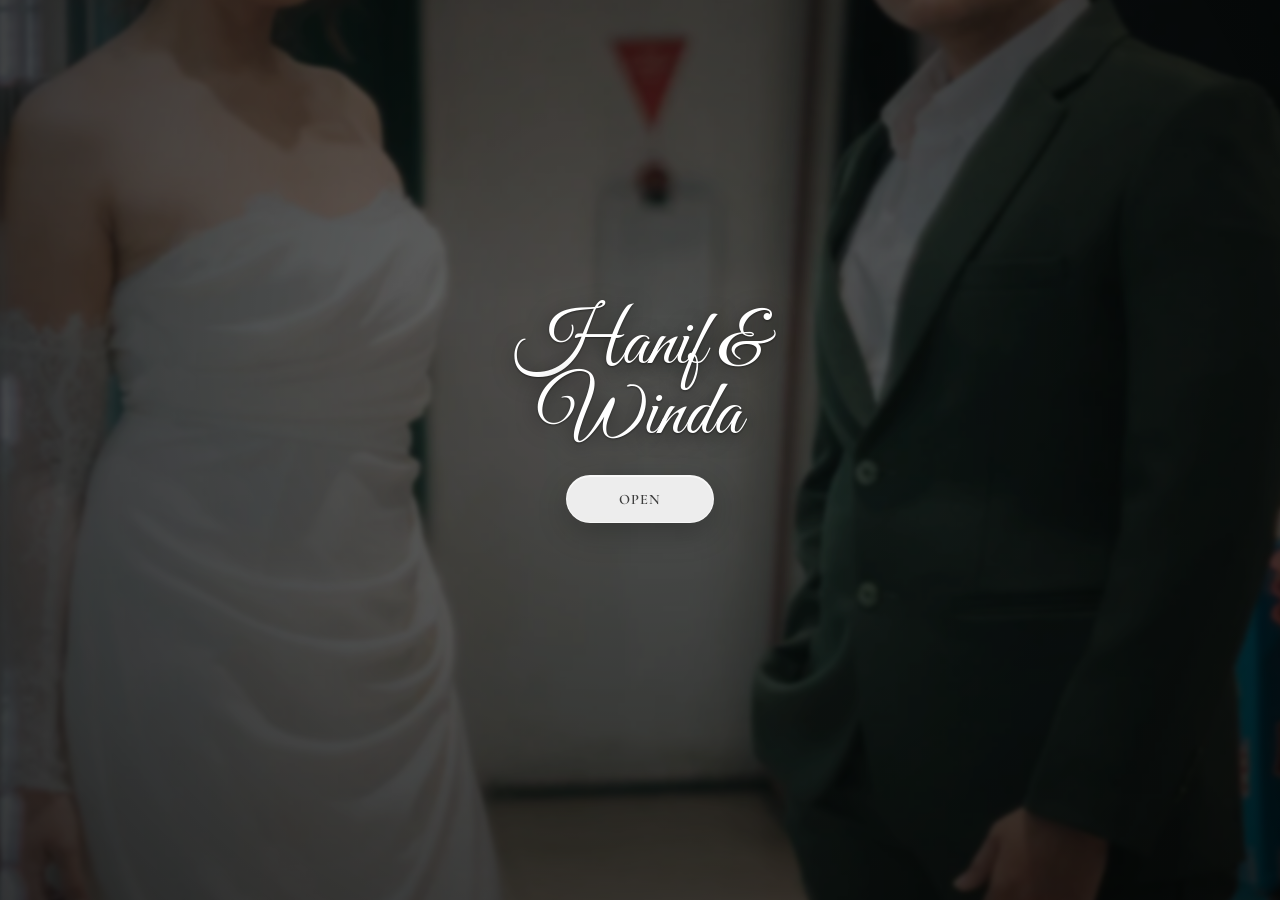
==== commit 72cc5e0e: "change some png assets to webp, faster fade in animation" ====
--- a/index.html
+++ b/index.html
@@ -5,23 +5,29 @@
   <meta name="viewport" content="width=device-width, initial-scale=1.0, viewport-fit=cover" />
   <title>Hanif & Winda Wedding</title>
 
-
   <!-- WhatsApp / Facebook / Link Preview -->
+  <!--
+    Share format for staff:
+    https://itmerowe.github.io/Invitation/?type=family&to=Guest%20Name
+
+    Keep Open Graph metadata static. WhatsApp/Facebook usually do not run JavaScript,
+    so dynamic query parameters such as type=family or to=GuestName cannot change the cover preview.
+    Increase the ?v= number whenever you replace cover1.png to force preview apps to refresh cache.
+  -->
   <meta property="og:type" content="website">
   <meta property="og:title" content="Hanif & Winda Wedding">
   <meta property="og:description" content="You are invited.">
-  <meta property="og:image" content="https://itmerowe.github.io/Invitation/assets/cover.png">
-  <meta property="og:image:secure_url" content="https://itmerowe.github.io/Invitation/assets/cover.png">
+  <meta property="og:image" content="https://itmerowe.github.io/Invitation/assets/cover1.png?v=6">
+  <meta property="og:image:secure_url" content="https://itmerowe.github.io/Invitation/assets/cover1.png?v=6">
   <meta property="og:image:type" content="image/png">
   <meta property="og:image:width" content="1200">
   <meta property="og:image:height" content="630">
-  <meta property="og:url" content="https://itmerowe.github.io/Invitation/index.html">
 
   <!-- Twitter / X Preview -->
   <meta name="twitter:card" content="summary_large_image">
   <meta name="twitter:title" content="Hanif & Winda Wedding">
   <meta name="twitter:description" content="You are invited.">
-  <meta name="twitter:image" content="https://itmerowe.github.io/Invitation/assets/cover.png">
+  <meta name="twitter:image" content="https://itmerowe.github.io/Invitation/assets/cover1.png?v=6">
 
   <link rel="preconnect" href="https://fonts.googleapis.com">
   <link rel="preconnect" href="https://fonts.gstatic.com" crossorigin>
@@ -41,7 +47,7 @@
       --text-light: #8a8a8a;
       --leaf-light: #b8d4a8;
       --leaf-dark: #6b8f5e;
-      --photo-fade-duration: 5.8s;
+      --photo-fade-duration: 3.8s;
       --photo-mask-duration: 5.2s;
       --photo-reveal-easing: cubic-bezier(0.25, 0.1, 0.25, 1);
       --mask-max-size: 2000px;
@@ -346,7 +352,7 @@
       position: relative;
       width: 100%;
       height: 100%;
-      background-image: url("assets/map-placeholder.png");
+      background-image: url("assets/map-placeholder.webp");
       background-size: cover;
       background-position: center;
       background-repeat: no-repeat;
@@ -2413,7 +2419,7 @@
       content: "";
       position: absolute;
       inset: -34px;
-      background-image: var(--opening-bg-image, url("assets/intro.png"));
+      background-image: var(--opening-bg-image, url("assets/intro.webp"));
       background-size: cover;
       background-position: center;
       background-repeat: no-repeat;
@@ -3930,6 +3936,28 @@
       }
     }
 
+
+    #page-rsvp input.has-error,
+    #page-rsvp textarea.has-error {
+      border-color: rgba(196, 120, 90, 0.85) !important;
+      box-shadow: 0 0 0 3px rgba(196, 120, 90, 0.14) !important;
+    }
+
+    #page-rsvp button[type="submit"]:disabled,
+    #page-rsvp button[type="submit"][aria-disabled="true"] {
+      opacity: 0.55 !important;
+      cursor: not-allowed !important;
+      transform: none !important;
+      box-shadow: none !important;
+      filter: grayscale(0.25) !important;
+    }
+
+    #page-rsvp button[type="submit"]:disabled::before,
+    #page-rsvp button[type="submit"][aria-disabled="true"]::before {
+      display: none !important;
+    }
+
+
   </style>
 <base target="_blank">
 </head>
@@ -3984,7 +4012,7 @@
       <section id="page-couple" class="page">
         <div class="couple-hero">
           <div class="couple-hero-images">
-            <img id="couple-photo" class="couple-hero-photo couple-photo" src="assets/couple.png" alt="Hanif and Winda">
+            <img id="couple-photo" class="couple-hero-photo couple-photo" src="assets/couple.webp" alt="Hanif and Winda" loading="lazy" decoding="async">
           </div>
           <div class="couple-hero-text">
             <h1 id="couple-title">Hanif & Winda</h1>
@@ -3999,7 +4027,7 @@
       <section id="page-bride" class="page">
         <div class="single-hero">
           <div class="single-hero-image">
-            <img id="bride-photo" src="assets/bride.png" alt="Bride">
+            <img id="bride-photo" src="assets/bride.webp" alt="Bride" loading="lazy" decoding="async">
           </div>
           <div class="single-hero-text overlap-text">
             <p id="bride-role" class="script-text">The Bride</p>
@@ -4016,7 +4044,7 @@
       <section id="page-groom" class="page">
         <div class="single-hero">
           <div class="single-hero-image">
-            <img id="groom-photo" src="assets/groom.png" alt="Groom">
+            <img id="groom-photo" src="assets/groom.webp" alt="Groom" loading="lazy" decoding="async">
           </div>
           <div class="single-hero-text overlap-text">
             <p id="groom-role" class="script-text">The Groom</p>
@@ -4172,6 +4200,7 @@
           action="https://docs.google.com/forms/d/e/1FAIpQLSdx3Tnzma1Zska1BjSQcnhQDu7s7zVEyyMM7d2VkqeVljuv5w/formResponse"
           method="POST"
           target="hidden_iframe"
+          novalidate
         >
           <div id="guest-name-field" style="display:none;">
             <label id="guest-name-label">Your Name</label>
@@ -4192,7 +4221,7 @@
           <input type="hidden" name="entry.698873189_sentinel">
 
           <label id="guest-count-label">Number of guests</label>
-          <select id="guest-count-select" name="entry.1305280995" required>
+          <select id="guest-count-select" name="entry.1305280995">
             <option id="guest-count-empty" value="">Select</option>
             <option value="1">1</option>
             <option value="2">2</option>
@@ -4767,23 +4796,6 @@
     // Work:    index.html?type=work
 
     const params = new URLSearchParams(window.location.search);
-    function setMetaContent(selector, content) {
-      const element = document.querySelector(selector);
-      if (element) element.setAttribute('content', content);
-    }
-
-    function applyLinkPreviewMeta() {
-      const typeForPreview = normalizeInvitationType((params.get('type') || 'general').trim().toLowerCase());
-      const previewImageFile = typeForPreview === 'family' ? 'cover1.png' : 'cover.png';
-      const previewImageUrl = `https://itmerowe.github.io/Invitation/assets/${previewImageFile}`;
-      const currentUrl = `https://itmerowe.github.io/Invitation/index.html${window.location.search || ''}`;
-
-      setMetaContent('meta[property="og:image"]', previewImageUrl);
-      setMetaContent('meta[property="og:image:secure_url"]', previewImageUrl);
-      setMetaContent('meta[name="twitter:image"]', previewImageUrl);
-      setMetaContent('meta[property="og:url"]', currentUrl);
-    }
-
     const rawInvitationType = (params.get('type') || 'general').trim().toLowerCase();
     const guest = params.get('to');
 
@@ -4798,8 +4810,6 @@
     }
 
     const invitationType = normalizeInvitationType(rawInvitationType);
-
-    applyLinkPreviewMeta();
 
     const isFamily = invitationType === 'family';
     const isFriends = invitationType === 'friends' || invitationType === 'friend';
@@ -4908,14 +4918,14 @@
     function applyInvitationImages() {
       const images = isFamily
         ? {
-            intro: "url('assets/intro1.png')",
-            couple: 'assets/couple1.png',
-            bride: 'assets/bride1.png'
+            intro: "url('assets/intro1.webp')",
+            couple: 'assets/couple1.webp',
+            bride: 'assets/bride1.webp'
           }
         : {
-            intro: "url('assets/intro.png')",
-            couple: 'assets/couple.png',
-            bride: 'assets/bride.png'
+            intro: "url('assets/intro.webp')",
+            couple: 'assets/couple.webp',
+            bride: 'assets/bride.webp'
           };
 
       document.documentElement.style.setProperty('--opening-bg-image', images.intro);
@@ -5128,7 +5138,10 @@
       }
 
       requestAnimationFrame(fitBrideGroomNames);
-      requestAnimationFrame(updateGuestCountAvailability);
+      requestAnimationFrame(() => {
+        updateGuestCountAvailability();
+        updateRsvpSubmitState();
+      });
 
     }
 
@@ -5241,13 +5254,18 @@
         optionButton.textContent = option.text;
         optionButton.setAttribute('role', 'option');
 
-        optionButton.addEventListener('click', () => {
+        const chooseOption = event => {
+          event.preventDefault();
+          event.stopPropagation();
           select.value = option.value;
           select.dispatchEvent(new Event('change', { bubbles: true }));
           syncThemeSelect(select);
           wrapper.classList.remove('is-open');
           button.setAttribute('aria-expanded', 'false');
-        });
+        };
+
+        optionButton.addEventListener('click', chooseOption);
+        optionButton.addEventListener('touchend', chooseOption, { passive: false });
 
         menu.appendChild(optionButton);
       });
@@ -5280,44 +5298,101 @@
 
       const isNotAttending = attendanceSelect.value === 'Sorry, can’t make it';
 
+      // Guest count is optional. It is only enabled when the guest is attending,
+      // but it must never block the RSVP submission.
       if (isNotAttending) {
         guestCountSelect.value = '';
         guestCountSelect.disabled = true;
-        guestCountSelect.dataset.required = 'false';
       } else {
         guestCountSelect.disabled = false;
-        guestCountSelect.dataset.required = 'true';
-      }
-
+      }
+
+      guestCountSelect.dataset.required = 'false';
       syncThemeSelect(guestCountSelect);
-    }
-
-    document.getElementById('attendance-select')?.addEventListener('change', updateGuestCountAvailability);
-
-    document.addEventListener('click', () => closeAllThemeSelects());
-
-    document.addEventListener('keydown', event => {
-      if (event.key === 'Escape') closeAllThemeSelects();
-    });
-
-    document.getElementById('RSVP')?.addEventListener('submit', event => {
-      const missingSelect = Array.from(document.querySelectorAll('#page-rsvp select.theme-select-original[data-required="true"]'))
-        .find(select => !select.disabled && !select.value);
-
-      if (missingSelect) {
-        event.preventDefault();
-        rsvpSubmitted = false;
-        const wrapper = missingSelect.nextElementSibling;
+      updateRsvpSubmitState();
+    }
+
+    function getRsvpRequiredState() {
+      const nameInput = document.getElementById('form-guest-name');
+      const attendanceSelect = document.getElementById('attendance-select');
+
+      const guestName = nameInput ? nameInput.value.trim() : '';
+      const attendance = attendanceSelect ? attendanceSelect.value.trim() : '';
+
+      return {
+        hasGuestName: Boolean(guestName),
+        hasAttendance: Boolean(attendance),
+        guestName,
+        attendance
+      };
+    }
+
+    function updateRsvpSubmitState() {
+      const submitButton = document.getElementById('rsvp-submit-button');
+      if (!submitButton) return;
+
+      const state = getRsvpRequiredState();
+      const isSubmitting = submitButton.dataset.submitting === 'true';
+      const canSubmit = state.hasGuestName && state.hasAttendance && !isSubmitting;
+
+      submitButton.disabled = !canSubmit;
+      submitButton.setAttribute('aria-disabled', canSubmit ? 'false' : 'true');
+    }
+
+    function clearRsvpValidationErrors() {
+      document.getElementById('form-guest-name')?.classList.remove('has-error');
+      document.querySelectorAll('#page-rsvp .theme-select.has-error').forEach(wrapper => {
+        wrapper.classList.remove('has-error');
+      });
+    }
+
+    function validateRsvpRequiredFields() {
+      clearRsvpValidationErrors();
+
+      const nameInput = document.getElementById('form-guest-name');
+      const attendanceSelect = document.getElementById('attendance-select');
+      const state = getRsvpRequiredState();
+
+      if (!state.hasGuestName) {
+        nameInput?.classList.add('has-error');
+        nameInput?.focus();
+        return false;
+      }
+
+      if (!state.hasAttendance) {
+        const wrapper = attendanceSelect?.nextElementSibling;
         if (wrapper && wrapper.classList.contains('theme-select')) {
           closeAllThemeSelects(wrapper);
           wrapper.classList.add('has-error', 'is-open');
           wrapper.querySelector('.theme-select-button')?.focus();
+        } else {
+          attendanceSelect?.focus();
         }
-      }
+        return false;
+      }
+
+      return true;
+    }
+
+    document.getElementById('attendance-select')?.addEventListener('change', () => {
+      updateGuestCountAvailability();
+      updateRsvpSubmitState();
     });
+
+    document.getElementById('form-guest-name')?.addEventListener('input', updateRsvpSubmitState);
+    document.getElementById('form-guest-name')?.addEventListener('change', updateRsvpSubmitState);
+
+    document.addEventListener('click', () => closeAllThemeSelects());
+
+    document.addEventListener('keydown', event => {
+      if (event.key === 'Escape') closeAllThemeSelects();
+    });
+
+    updateRsvpSubmitState();
 
     applyInvitationContext();
     enhanceThemeSelects();
+    updateRsvpSubmitState();
     window.addEventListener('resize', fitBrideGroomNames);
     window.addEventListener('orientationchange', () => requestAnimationFrame(fitBrideGroomNames));
     if (document.fonts && document.fonts.ready) {
@@ -5354,12 +5429,16 @@
     const iframe = document.querySelector('iframe[name="hidden_iframe"]');
     const modal = document.getElementById("rsvp-modal");
 
-    form.addEventListener("submit", () => {
-      rsvpSubmitted = true;
-    });
-
-    iframe.addEventListener("load", () => {
-      if (!rsvpSubmitted) return;
+    let rsvpFinished = false;
+
+    function finishRsvpSubmission() {
+      if (rsvpFinished) return;
+      rsvpFinished = true;
+
+      const submitButton = document.getElementById('rsvp-submit-button');
+      if (submitButton) {
+        submitButton.dataset.submitting = 'false';
+      }
 
       modal.classList.remove("hidden");
       form.reset();
@@ -5367,6 +5446,90 @@
       updateGuestCountAvailability();
       document.querySelectorAll('#page-rsvp select.theme-select-original').forEach(syncThemeSelect);
       rsvpSubmitted = false;
+      rsvpFinished = false;
+      updateRsvpSubmitState();
+    }
+
+    function submitRsvpWithHiddenIframe() {
+      return new Promise(resolve => {
+        let settled = false;
+
+        const done = () => {
+          if (settled) return;
+          settled = true;
+          iframe.removeEventListener('load', done);
+          resolve();
+        };
+
+        iframe.addEventListener('load', done);
+        setTimeout(done, 3500);
+        HTMLFormElement.prototype.submit.call(form);
+      });
+    }
+
+    async function sendRsvpFormData() {
+      const formData = new FormData(form);
+
+      // Prefer fetch no-cors because some Android built-in browsers are unreliable
+      // when submitting Google Forms through a hidden iframe. The response is opaque,
+      // but the POST request is still sent to Google Forms.
+      if (window.fetch) {
+        await fetch(form.action, {
+          method: 'POST',
+          mode: 'no-cors',
+          body: formData,
+          keepalive: true
+        });
+        return;
+      }
+
+      await submitRsvpWithHiddenIframe();
+    }
+
+    form.addEventListener("submit", async event => {
+      event.preventDefault();
+
+      if (!validateRsvpRequiredFields()) {
+        updateRsvpSubmitState();
+        return;
+      }
+
+      const submitButton = document.getElementById('rsvp-submit-button');
+      const originalText = submitButton ? submitButton.innerText : '';
+
+      rsvpSubmitted = true;
+      if (submitButton) {
+        submitButton.dataset.submitting = 'true';
+        submitButton.disabled = true;
+        submitButton.setAttribute('aria-disabled', 'true');
+        submitButton.innerText = language === 'id' ? 'Mengirim...' : 'Sending...';
+      }
+
+      try {
+        await sendRsvpFormData();
+        if (submitButton) submitButton.innerText = originalText;
+        finishRsvpSubmission();
+      } catch (error) {
+        console.warn('Fetch RSVP failed. Retrying with hidden iframe.', error);
+        try {
+          await submitRsvpWithHiddenIframe();
+          if (submitButton) submitButton.innerText = originalText;
+          finishRsvpSubmission();
+        } catch (fallbackError) {
+          console.warn('RSVP fallback submit failed.', fallbackError);
+          if (submitButton) {
+            submitButton.dataset.submitting = 'false';
+            submitButton.innerText = originalText;
+          }
+          rsvpSubmitted = false;
+          updateRsvpSubmitState();
+        }
+      }
+    });
+
+    iframe.addEventListener("load", () => {
+      if (!rsvpSubmitted || rsvpFinished) return;
+      finishRsvpSubmission();
     });
 
     function closeModal() {
